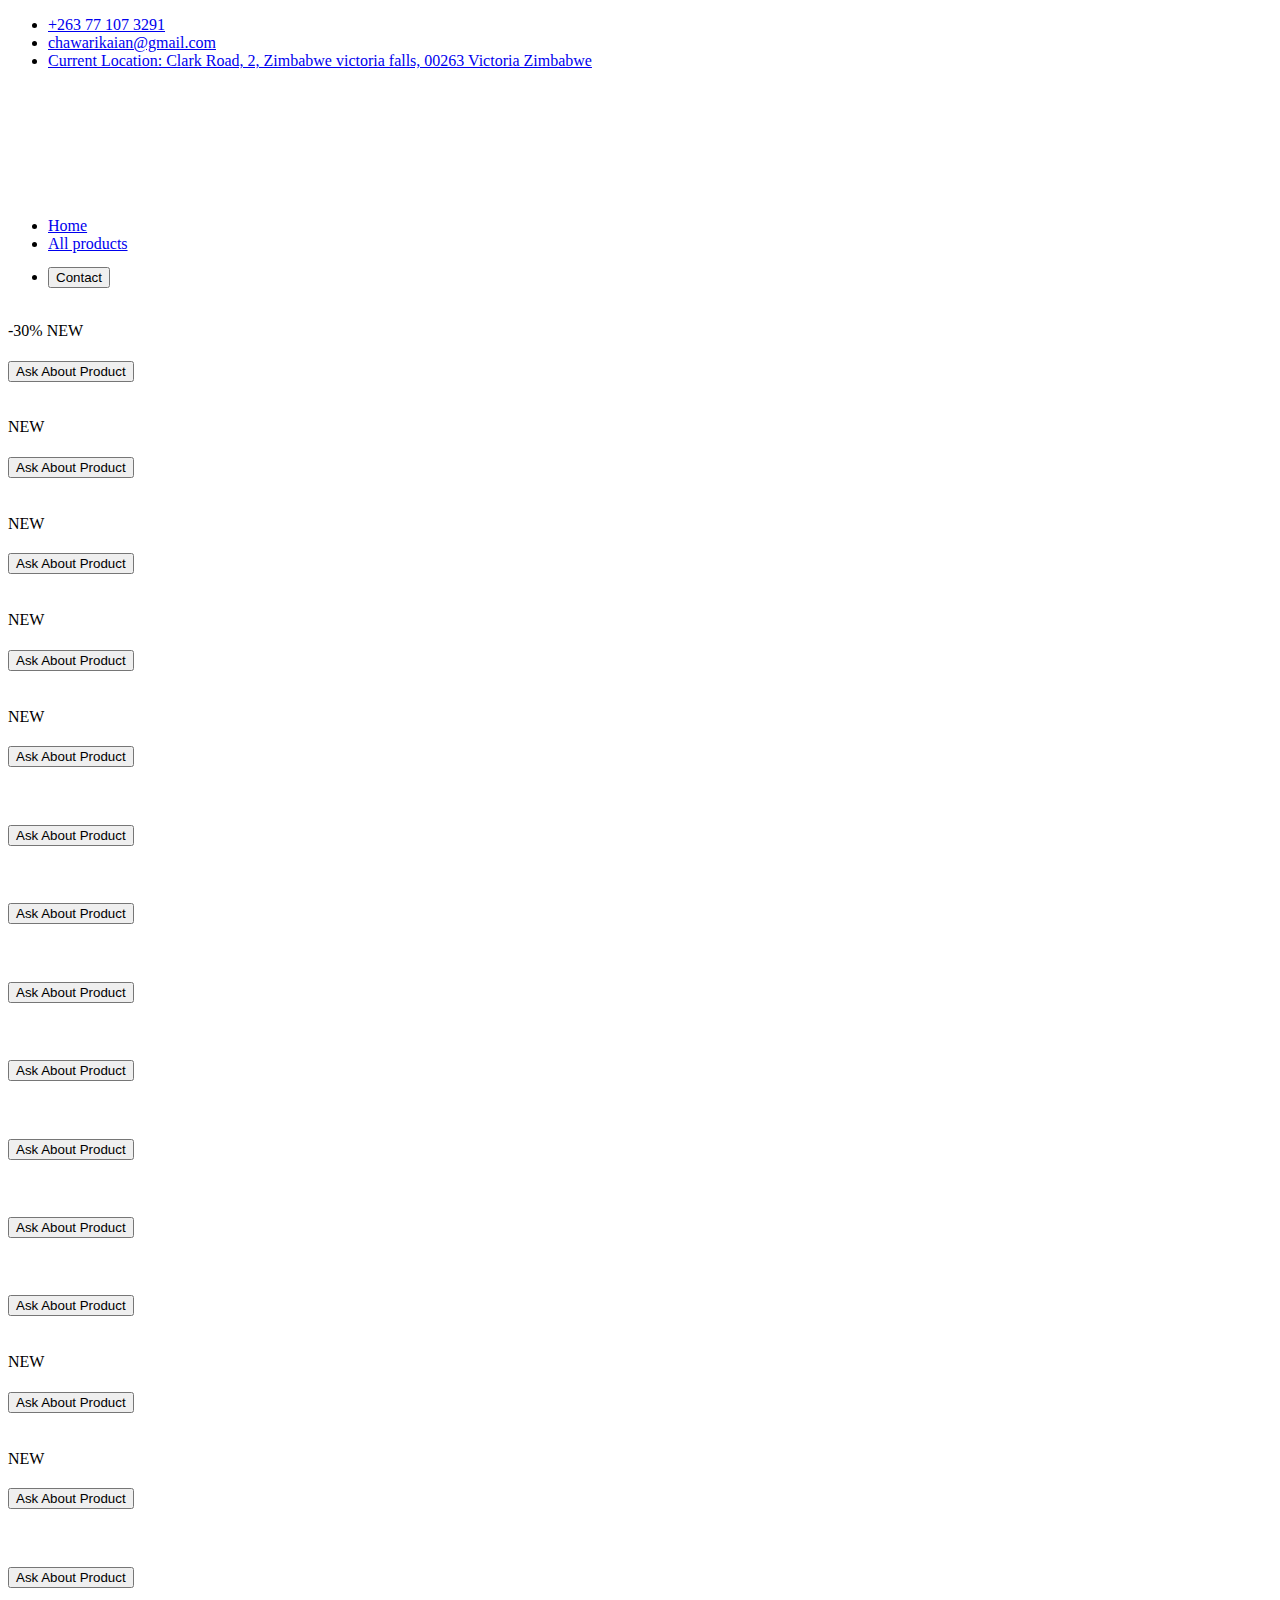
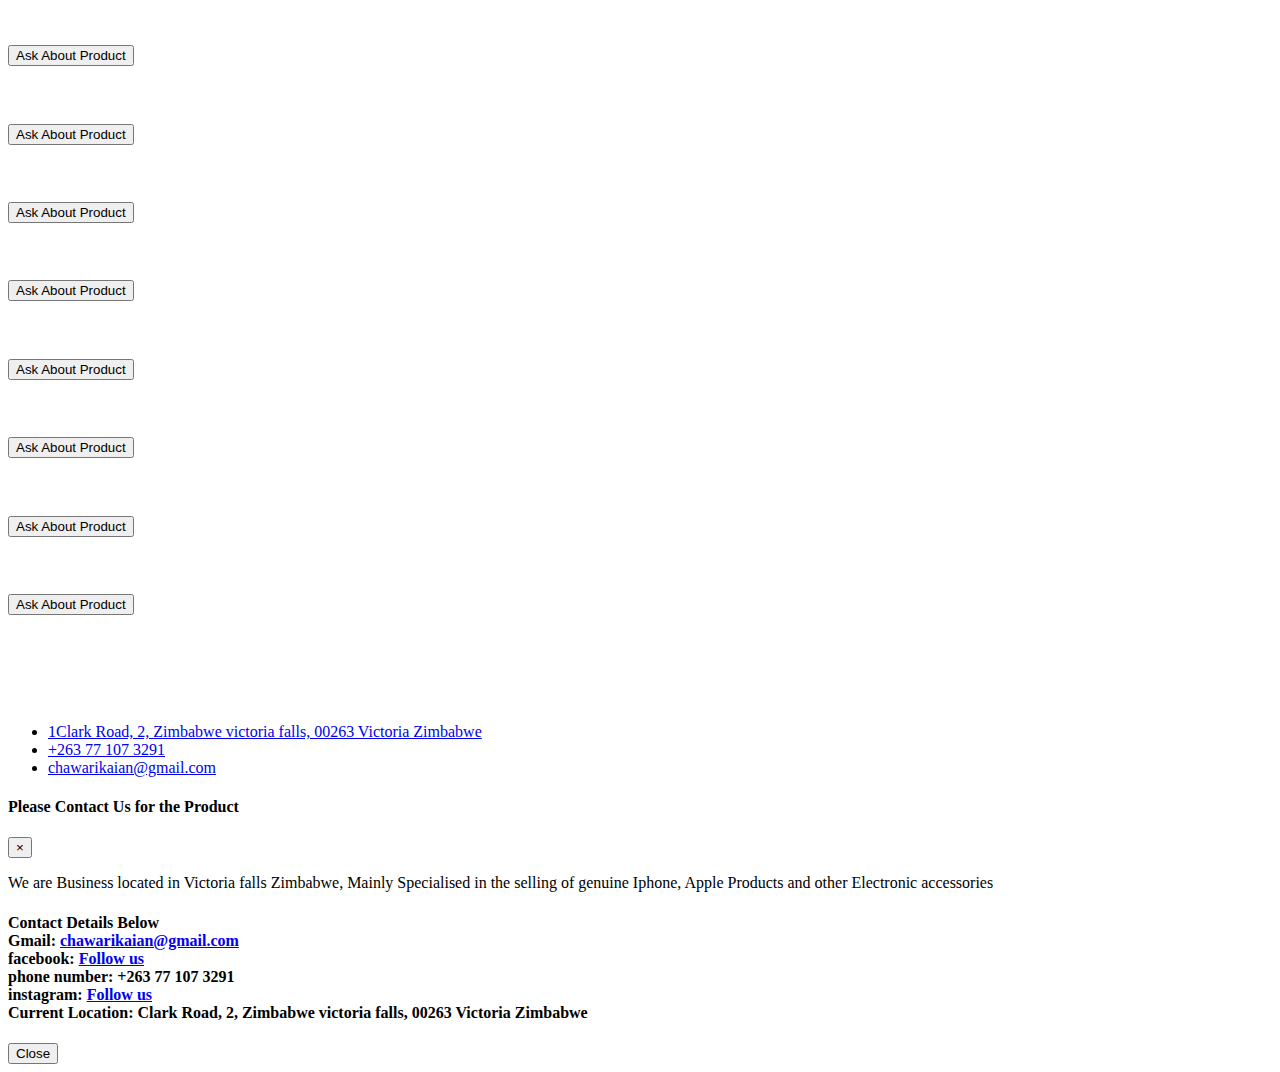
==== store.html @ 004a5988 "Add files via upload" ====
<!DOCTYPE html>
<html lang="en">
	<head>
		<meta charset="utf-8">
		<meta http-equiv="X-UA-Compatible" content="IE=edge">
		<meta name="viewport" content="width=device-width, initial-scale=1">
		 <!-- The above 3 meta tags *must* come first in the head; any other head content must come *after* these tags -->

		<title> Victoria falls </title>

 		<!-- Google font -->
 		<link href="https://fonts.googleapis.com/css?family=Montserrat:400,500,700" rel="stylesheet">

 		<!-- Bootstrap -->
 		<link type="text/css" rel="stylesheet" href="css/bootstrap.min.css"/>

 		<!-- Slick -->
 		<link type="text/css" rel="stylesheet" href="css/slick.css"/>
 		<link type="text/css" rel="stylesheet" href="css/slick-theme.css"/>

 		<!-- nouislider -->
 		<link type="text/css" rel="stylesheet" href="css/nouislider.min.css"/>

 		<!-- Font Awesome Icon -->
 		<link rel="stylesheet" href="css/font-awesome.min.css">

 		<!-- Custom stlylesheet -->
 		<link type="text/css" rel="stylesheet" href="css/style.css"/>

		<!-- HTML5 shim and Respond.js for IE8 support of HTML5 elements and media queries -->
		<!-- WARNING: Respond.js doesn't work if you view the page via file:// -->
		<!--[if lt IE 9]>
		  <script src="https://oss.maxcdn.com/html5shiv/3.7.3/html5shiv.min.js"></script>
		  <script src="https://oss.maxcdn.com/respond/1.4.2/respond.min.js"></script>
		<![endif]-->

    </head>
	<body>
		<!-- HEADER -->
		<header>
			<!-- TOP HEADER -->
			<div id="top-header" >
				<div class="container">
					<ul class="header-links pull-left">
						<li><a href="#"><i class="fa fa-phone"></i> +263 77 107 3291</a></li>
						<li><a href="#"><i class="fa fa-envelope-o"></i>chawarikaian@gmail.com </a></li>
						<li><a href="#"><i class="fa fa-map-marker"></i> Current Location: Clark Road, 2, Zimbabwe victoria falls, 00263 Victoria Zimbabwe</a></li>
					</ul>
					
				</div>
			</div>
			<!-- /TOP HEADER -->

			<!-- MAIN HEADER -->
			<div id="header" style="background-image: url('./img/cover.jpeg');">
				<!-- container -->
				<div class="container">
		
					<div class="row">
						<!-- LOGO -->
						<div class="col-md-3">
							<div class="header-logo">
								<a href="#" class="logo">
									<img src="./img/logo.jpeg" alt="" height="90px" style="border-radius: 25px;">
								</a>
							</div>
						</div>
						<!-- /LOGO -->	
					</div>
					<!-- row -->
					<div class="row" style="text-align: center; color:white;">
            <div class="col-md-12" >
                <h1 style="color:white;"> Welcome To Victoria Falls Apple Center</h1>
                <p style="font-size:15px">We are a business located in Victoria Falls, Zimbabwe</p>
               
            </div>
        </div>
				</div>
				<!-- container -->
			</div>
			<!-- /MAIN HEADER -->
		</header>
		<!-- /HEADER -->

		<!-- NAVIGATION -->
		<nav id="navigation">
			<!-- container -->
			<div class="container">
				<!-- responsive-nav -->
				<div id="responsive-nav">
					<!-- NAV -->
					<ul class="main-nav nav navbar-nav">
						<li class="active"><a href="index.html">Home</a></li>
						<li><a href="store.html"> All products </a></li>
						<li><button type="button" class="btn btn-primary" data-toggle="modal" data-target="#myModal" style="margin-top:14px;">Contact </button>
						</li>
					</ul>
					<!-- /NAV -->
				</div>
				<!-- /responsive-nav -->
			</div>
			<!-- /container -->
		</nav>
		<!-- /NAVIGATION -->

	

		<!-- SECTION -->
		<div class="section">
			<!-- container -->
			<div class="container">
				<!-- row -->
				<div class="row">
					

					<!-- STORE -->
					<div id="store" class="col-md-12">
						

						<!-- store products -->
						<div class="row">
							<!-- product -->
							<div class="col-md-4 col-xs-6">
								<div class="product">
									<div class="product-img">
										<img src="./img/phones/phone(1).jpeg" alt="">
										<div class="product-label">
											<span class="sale">-30%</span>
											<span class="new">NEW</span>
										</div>
									</div>
									<div class="product-body">
										
										<h3 class="product-name"> <button type="button" class="btn btn-primary" data-toggle="modal" data-target="#myModal">
                                                   Ask About Product       </button>
                                               </h3>
										
										<div class="product-rating">
											<i class="fa fa-star"></i>
											<i class="fa fa-star"></i>
											<i class="fa fa-star"></i>
											<i class="fa fa-star"></i>
											<i class="fa fa-star"></i>
										</div>
										
									</div>
									
								</div>
							</div>
							<!-- /product -->

							<!-- product -->
							<div class="col-md-4 col-xs-6">
								<div class="product">
									<div class="product-img">
										<img src="./img/phones/cover (32).jpeg" alt="">
										<div class="product-label">
											<span class="new">NEW</span>
										</div>
									</div>
									<div class="product-body">
										
										<h3 class="product-name"> <button type="button" class="btn btn-primary" data-toggle="modal" data-target="#myModal">
                         			Ask About Product
                   					 </button></h3>
										
										<div class="product-rating">
											<i class="fa fa-star"></i>
											<i class="fa fa-star"></i>
											<i class="fa fa-star"></i>
											<i class="fa fa-star"></i>
											<i class="fa fa-star-o"></i>
										</div>
										
									</div>
									
								</div>
							</div>
							<!-- /product -->

							<div class="clearfix visible-sm visible-xs"></div>
							<!-- product -->
							<div class="col-md-4 col-xs-6">
								<div class="product">
									<div class="product-img">
										<img src="./img/phones/cover (33).jpeg" alt="">
										<div class="product-label">
											<span class="new">NEW</span>
										</div>
									</div>
									<div class="product-body">
										
										<h3 class="product-name"> <button type="button" class="btn btn-primary" data-toggle="modal" data-target="#myModal">
                        Ask About Product
                    </button></h3>
										
										<div class="product-rating">
											<i class="fa fa-star"></i>
											<i class="fa fa-star"></i>
											<i class="fa fa-star"></i>
											<i class="fa fa-star"></i>
											<i class="fa fa-star-o"></i>
										</div>
										
									</div>
									
								</div>
							</div>
							<!-- /product -->

							<div class="clearfix visible-sm visible-xs"></div>
														<!-- product -->
							<div class="col-md-4 col-xs-6">
								<div class="product">
									<div class="product-img">
										<img src="./img/phones/cover (9).jpeg" alt="">
										<div class="product-label">
											<span class="new">NEW</span>
										</div>
									</div>
									<div class="product-body">
										
										<h3 class="product-name"> <button type="button" class="btn btn-primary" data-toggle="modal" data-target="#myModal">
                        Ask About Product
                    </button></h3>
										
										<div class="product-rating">
											<i class="fa fa-star"></i>
											<i class="fa fa-star"></i>
											<i class="fa fa-star"></i>
											<i class="fa fa-star"></i>
											<i class="fa fa-star-o"></i>
										</div>
										
									</div>
									
								</div>
							</div>
							<!-- /product -->

							<div class="clearfix visible-sm visible-xs"></div>
														<!-- product -->
							<div class="col-md-4 col-xs-6">
								<div class="product">
									<div class="product-img">
										<img src="./img/acces/WhatsApp Image 2023-03-29 at 02.02.40.jpeg" alt="">
										<div class="product-label">
											<span class="new">NEW</span>
										</div>
									</div>
									<div class="product-body">
										
										<h3 class="product-name"> <button type="button" class="btn btn-primary" data-toggle="modal" data-target="#myModal">
                        Ask About Product
                    </button></h3>
										
										<div class="product-rating">
											<i class="fa fa-star"></i>
											<i class="fa fa-star"></i>
											<i class="fa fa-star"></i>
											<i class="fa fa-star"></i>
											<i class="fa fa-star-o"></i>
										</div>
										
									</div>
									
								</div>
							</div>
							<!-- /product -->

							<div class="clearfix visible-sm visible-xs"></div>
							<!-- product -->
							<div class="col-md-4 col-xs-6">
								<div class="product">
									<div class="product-img">
										<img src="./img/acces/cover (8).jpeg" alt="">
									</div>
									<div class="product-body">
										
										<h3 class="product-name"> <button type="button" class="btn btn-primary" data-toggle="modal" data-target="#myModal">
                        Ask About Product
                    </button></h3>
										
										<div class="product-rating">
										</div>
										
									</div>
									
								</div>
							</div>
							<!-- /product -->

							<div class="clearfix visible-lg visible-md"></div>

							<!-- product -->
							<div class="col-md-4 col-xs-6">
								<div class="product">
									<div class="product-img">
										<img src="./img/acces/handsome-asian-man-listening-music-through-headphones .jpg" alt="">
									</div>
									<div class="product-body">
										
										<h3 class="product-name"> <button type="button" class="btn btn-primary" data-toggle="modal" data-target="#myModal">
                        Ask About Product
                    </button></h3>
										
										<div class="product-rating">
										</div>
										
									</div>
									
								</div>
							</div>
							<!-- /product -->

							<div class="clearfix visible-sm visible-xs"></div>

							<!-- product -->
							<div class="col-md-4 col-xs-6">
								<div class="product">
									<div class="product-img">
										<img src="./img/acces/smart-attractive-asian-glasses-male-standing-smile-with-freshness-joyful-casual-blue-shirt-portrait-white-background .jpg" alt="">
									</div>
									<div class="product-body">
										
										<h3 class="product-name"> <button type="button" class="btn btn-primary" data-toggle="modal" data-target="#myModal">
                        Ask About Product
                    </button></h3>
										
										<div class="product-rating">
										</div>
										
									</div>
									
								</div>
							</div>
							<!-- /product -->

							<!-- product -->
							<div class="col-md-4 col-xs-6">
								<div class="product">
									<div class="product-img">
										<img src="./img/acces/cover (31).jpeg" alt="">
									</div>
									<div class="product-body">
										
										<h3 class="product-name"> <button type="button" class="btn btn-primary" data-toggle="modal" data-target="#myModal">
                        Ask About Product
                    </button></h3>
										
										<div class="product-rating">
											<i class="fa fa-star"></i>
											<i class="fa fa-star"></i>
											<i class="fa fa-star"></i>
											<i class="fa fa-star"></i>
											<i class="fa fa-star-o"></i>
										</div>
										
									</div>
									
								</div>
							</div>
							<!-- /product -->

						<div class="clearfix visible-lg visible-md visible-sm visible-xs"></div>

							<!-- product -->
							<div class="col-md-4 col-xs-6">
								<div class="product">
									<div class="product-img">
										<img src="./img/phones/new.jpeg" alt="">
									</div>
									<div class="product-body">
										
										<h3 class="product-name"> <button type="button" class="btn btn-primary" data-toggle="modal" data-target="#myModal">
                        Ask About Product
                    </button></h3>
										
										<div class="product-rating">
											<i class="fa fa-star"></i>
											<i class="fa fa-star"></i>
											<i class="fa fa-star"></i>
											<i class="fa fa-star"></i>
											<i class="fa fa-star"></i>
										</div>
										
									</div>
									
								</div>
							</div>
							<!-- /product -->

							<!-- product -->
							<div class="col-md-4 col-xs-6">
								<div class="product">
									<div class="product-img">
										<img src="./img/phones/cover (29).jpeg" alt="">
									</div>
									<div class="product-body">
										
										<h3 class="product-name"> <button type="button" class="btn btn-primary" data-toggle="modal" data-target="#myModal">
                        Ask About Product
                    </button></h3>
										
										<div class="product-rating">
										</div>
										
									</div>
									
								</div>
							</div>
							<!-- /product -->

							<div class="clearfix visible-sm visible-xs"></div>

							<!-- product -->
							<div class="col-md-4 col-xs-6">
								<div class="product">
									<div class="product-img">
										<img src="./img/phones/cover (17).jpeg" alt="">
									</div>
									<div class="product-body">
										
										<h3 class="product-name"> <button type="button" class="btn btn-primary" data-toggle="modal" data-target="#myModal">
                        Ask About Product
                    </button></h3>
										
										<div class="product-rating">
										</div>
										
									</div>
									
								</div>
							</div>
							<!-- /product -->
							<div class="clearfix visible-sm visible-xs"></div>

							<!-- product -->
							
						</div>
						<!-- /store products -->

						<div class="row">
							<div class="products-tabs">
								<!-- tab -->
								<div id="tab1" class="tab-pane active">
									<div class="products-slick" data-nav="#slick-nav-1">
										<!-- product -->
										<div class="product">
											<div class="product-img">
												<img src="./img/acces/cover (28).jpeg" alt="">
												<div class="product-label">
													
													<span class="new">NEW</span>
												</div>
											</div>
											<div class="product-body">
												
												<h3 class="product-name"> <button type="button" class="btn btn-primary" data-toggle="modal" data-target="#myModal">
                        Ask About Product
                    </button></h3>
												
												<div class="product-rating">
													<i class="fa fa-star"></i>
													<i class="fa fa-star"></i>
													<i class="fa fa-star"></i>
													<i class="fa fa-star"></i>
													<i class="fa fa-star"></i>
												</div>
												
											</div>
											
										</div>
										<!-- /product -->

										<!-- product -->
										<div class="product">
											<div class="product-img">
												<img src="./img/acces/cover (21).jpeg" alt="">
												<div class="product-label">
													<span class="new">NEW</span>
												</div>
											</div>
											<div class="product-body">
												
												<h3 class="product-name"> <button type="button" class="btn btn-primary" data-toggle="modal" data-target="#myModal">
                        Ask About Product
                    </button></h3>
												
												<div class="product-rating">
													<i class="fa fa-star"></i>
													<i class="fa fa-star"></i>
													<i class="fa fa-star"></i>
													<i class="fa fa-star"></i>
													<i class="fa fa-star-o"></i>
												</div>
												
											</div>
											
										</div>
										<!-- /product -->

										<!-- product -->
										<div class="product">
											<div class="product-img">
												<img src="./img/phones/cover (33).jpeg" alt="">
												<div class="product-label">
													
												</div>
											</div>
											<div class="product-body">
												
												<h3 class="product-name"> <button type="button" class="btn btn-primary" data-toggle="modal" data-target="#myModal">
												Ask About Product
											</button></h3>
												
												<div class="product-rating">
													<i class="fa fa-star"></i>
													<i class="fa fa-star"></i>
													<i class="fa fa-star"></i>
													<i class="fa fa-star"></i>
													<i class="fa fa-star"></i>
												</div>
												
											</div>
											
										</div>
										<!-- /product -->
										<!-- product -->
										<div class="product">
											<div class="product-img">
												<img src="./img/acces/new.jpeg" alt="">
												<div class="product-label">
													
												</div>
											</div>
											<div class="product-body">
												
												<h3 class="product-name"> <button type="button" class="btn btn-primary" data-toggle="modal" data-target="#myModal">
												Ask About Product
											</button></h3>
												
												<div class="product-rating">
													<i class="fa fa-star"></i>
													<i class="fa fa-star"></i>
													<i class="fa fa-star"></i>
													<i class="fa fa-star"></i>
													<i class="fa fa-star"></i>
												</div>
												
											</div>
											
										</div>
										<!-- /product -->
										<!-- product -->
										<div class="product">
											<div class="product-img">
												<img src="./img/phones/new.jpeg" alt="">
												<div class="product-label">
													
												</div>
											</div>
											<div class="product-body">
												
												<h3 class="product-name"> <button type="button" class="btn btn-primary" data-toggle="modal" data-target="#myModal">
												Ask About Product
											</button></h3>
												
												<div class="product-rating">
													<i class="fa fa-star"></i>
													<i class="fa fa-star"></i>
													<i class="fa fa-star"></i>
													<i class="fa fa-star"></i>
													<i class="fa fa-star"></i>
												</div>
												
											</div>
											
										</div>
										<!-- /product -->
										<!-- product -->
										<div class="product">
											<div class="product-img">
												<img src="./img/cover.jpeg" alt="">
												<div class="product-label">
													
												</div>
											</div>
											<div class="product-body">
												
												<h3 class="product-name"> <button type="button" class="btn btn-primary" data-toggle="modal" data-target="#myModal">
												Ask About Product
											</button></h3>
												
												<div class="product-rating">
													<i class="fa fa-star"></i>
													<i class="fa fa-star"></i>
													<i class="fa fa-star"></i>
													<i class="fa fa-star"></i>
													<i class="fa fa-star"></i>
												</div>
												
											</div>
											
										</div>
										<!-- /product -->
										<!-- product -->
										<div class="product">
											<div class="product-img">
												<img src="./img/new3.jpeg" alt="">
												<div class="product-label">
													
												</div>
											</div>
											<div class="product-body">
												
												<h3 class="product-name"> <button type="button" class="btn btn-primary" data-toggle="modal" data-target="#myModal">
												Ask About Product
											</button></h3>
												
												<div class="product-rating">
													<i class="fa fa-star"></i>
													<i class="fa fa-star"></i>
													<i class="fa fa-star"></i>
													<i class="fa fa-star"></i>
													<i class="fa fa-star"></i>
												</div>
												
											</div>
											
										</div>
										<!-- /product -->
										<!-- product -->
										<div class="product">
											<div class="product-img">
												<img src="./img/new2.jpeg" alt="">
												<div class="product-label">
													
												</div>
											</div>
											<div class="product-body">
												
												<h3 class="product-name"> <button type="button" class="btn btn-primary" data-toggle="modal" data-target="#myModal">
												Ask About Product
											</button></h3>
												
												<div class="product-rating">
													<i class="fa fa-star"></i>
													<i class="fa fa-star"></i>
													<i class="fa fa-star"></i>
													<i class="fa fa-star"></i>
													<i class="fa fa-star"></i>
												</div>
												
											</div>
											
										</div>
										<!-- /product -->
										<!-- product -->
										<div class="product">
											<div class="product-img">
												<img src="./img/new.jpeg" alt="">
												<div class="product-label">
													
												</div>
											</div>
											<div class="product-body">
												
												<h3 class="product-name"> <button type="button" class="btn btn-primary" data-toggle="modal" data-target="#myModal">
												Ask About Product
											</button></h3>
												
												<div class="product-rating">
													<i class="fa fa-star"></i>
													<i class="fa fa-star"></i>
													<i class="fa fa-star"></i>
													<i class="fa fa-star"></i>
													<i class="fa fa-star"></i>
												</div>
												
											</div>
											
										</div>
										<!-- /product -->
										<!-- product -->
										<div class="product">
											<div class="product-img">
												<img src="./img/acces/cover (10).jpeg" alt="">
											</div>
											<div class="product-body">
												
												<h3 class="product-name"> <button type="button" class="btn btn-primary" data-toggle="modal" data-target="#myModal">
                        Ask About Product
                    </button></h3>
												
												<div class="product-rating">
													<i class="fa fa-star"></i>
													<i class="fa fa-star"></i>
													<i class="fa fa-star"></i>
													<i class="fa fa-star"></i>
													<i class="fa fa-star"></i>
												</div>
												
											</div>
											
										</div>
										<!-- /product -->

										<!-- product -->
										<div class="product">
											<div class="product-img">
												<img src="./img/acces/cover (23).jpeg" alt="">
											</div>
											<div class="product-body">
												
												<h3 class="product-name"> <button type="button" class="btn btn-primary" data-toggle="modal" data-target="#myModal">
                        Ask About Product
                    </button></h3>
												
												<div class="product-rating">
													<i class="fa fa-star"></i>
													<i class="fa fa-star"></i>
													<i class="fa fa-star"></i>
													<i class="fa fa-star"></i>
													<i class="fa fa-star"></i>
												</div>
												
											</div>
											
										</div>
										<!-- /product -->
									</div>
									<div id="slick-nav-1" class="products-slick-nav"></div>
								</div>
								<!-- /tab -->
							</div>
						</div>
					</div>
					<!-- /STORE -->
				</div>
				<!-- /row -->
			</div>
			<!-- /container -->
		</div>
		<!-- /SECTION -->

		<!-- NEWSLETTER -->
		
		<!-- /NEWSLETTER -->

		<!-- FOOTER -->
		<footer id="footer">
			

			<!-- bottom footer -->
			<div id="bottom-footer" class="section">
				<div class="container">
					<!-- row -->
					<div class="row">
						<div class="col-md-12 text-center">
							
							<span class="copyright">
								<h3 class="footer-title" style="color:white;"x>About Us</h3>
								<h2 style="color:white;"> We Also render Phone Repair services, though only for Iphones. And we also offer deliver</h2>
								<ul class="footer-links">
									<li><a href="#"><i class="fa fa-map-marker"></i>1Clark Road, 2, Zimbabwe victoria falls, 00263 Victoria Zimbabwe</a></li>
									<li><a href="#"><i class="fa fa-phone"></i> +263 77 107 3291</a></li>
									<li><a href="chawarikaian@gmail.com"><i class="fa fa-envelope-o"></i>chawarikaian@gmail.com </a></li>
								</ul>
								<!-- Link back to Colorlib can't be removed. Template is licensed under CC BY 3.0.
								Copyright &copy;<script>document.write(new Date().getFullYear());</script> All rights reserved | This template is made with <i class="fa fa-heart-o" aria-hidden="true"></i> by <a href="https://colorlib.com" target="_blank">Colorlib</a>
							 Link back to Colorlib can't be removed. Template is licensed under CC BY 3.0. -->
							</span>
						</div>
					</div>
						<!-- /row -->
				</div>
				<!-- /container -->
			</div>
			<!-- /bottom footer -->
		</footer>
		<!-- /FOOTER -->
<!-- The Modal -->
<div class="modal" id="myModal">
    <div class="modal-dialog">
        <div class="modal-content">
        
            <!-- Modal Header -->
            <div class="modal-header">
                <h4 class="modal-title"> Please Contact Us for the Product</h4>
                <button type="button" class="close" data-dismiss="modal">&times;</button>
            </div>
            
            <!-- Modal body -->
            <div class="modal-body">
				<p> We are Business located in Victoria falls Zimbabwe, Mainly Specialised in the selling of genuine Iphone, Apple Products and other Electronic accessories</p>
                <h4>Contact Details Below<br/>
				Gmail: <a href="chawarikaian@gmail.com">chawarikaian@gmail.com</a> <br/>
				facebook: <a href="https://www.facebook.com/victoriafallsapplecentre?mibextid=LQQJ4d">Follow us</a><br/>
				phone number: +263 77 107 3291<br/>
				instagram: <a href="https://instagram.com/victoria_falls_apple_center?igshid=OGQ5ZDc2ODk2ZA==">Follow us </a><br/>
				Current Location: Clark Road, 2, Zimbabwe victoria falls, 00263 Victoria Zimbabwe
				</h4>
            </div>
            
            <!-- Modal footer -->
            <div class="modal-footer">
                <button type="button" class="btn btn-secondary" data-dismiss="modal">Close</button>
            </div>
            
        </div>
    </div>
</div>

<!-- Include Bootstrap JS -->
<script src="https://code.jquery.com/jquery-3.5.1.slim.min.js"></script>
<script src="https://cdn.jsdelivr.net/npm/@popperjs/core@2.9.3/dist/umd/popper.min.js"></script>
<script src="https://maxcdn.bootstrapcdn.com/bootstrap/4.5.2/js/bootstrap.min.js"></script>
		<!-- jQuery Plugins -->
		<script src="js/jquery.min.js"></script>
		<script src="js/bootstrap.min.js"></script>
		<script src="js/slick.min.js"></script>
		<script src="js/nouislider.min.js"></script>
		<script src="js/jquery.zoom.min.js"></script>
		<script src="js/main.js"></script>

	</body>
</html>
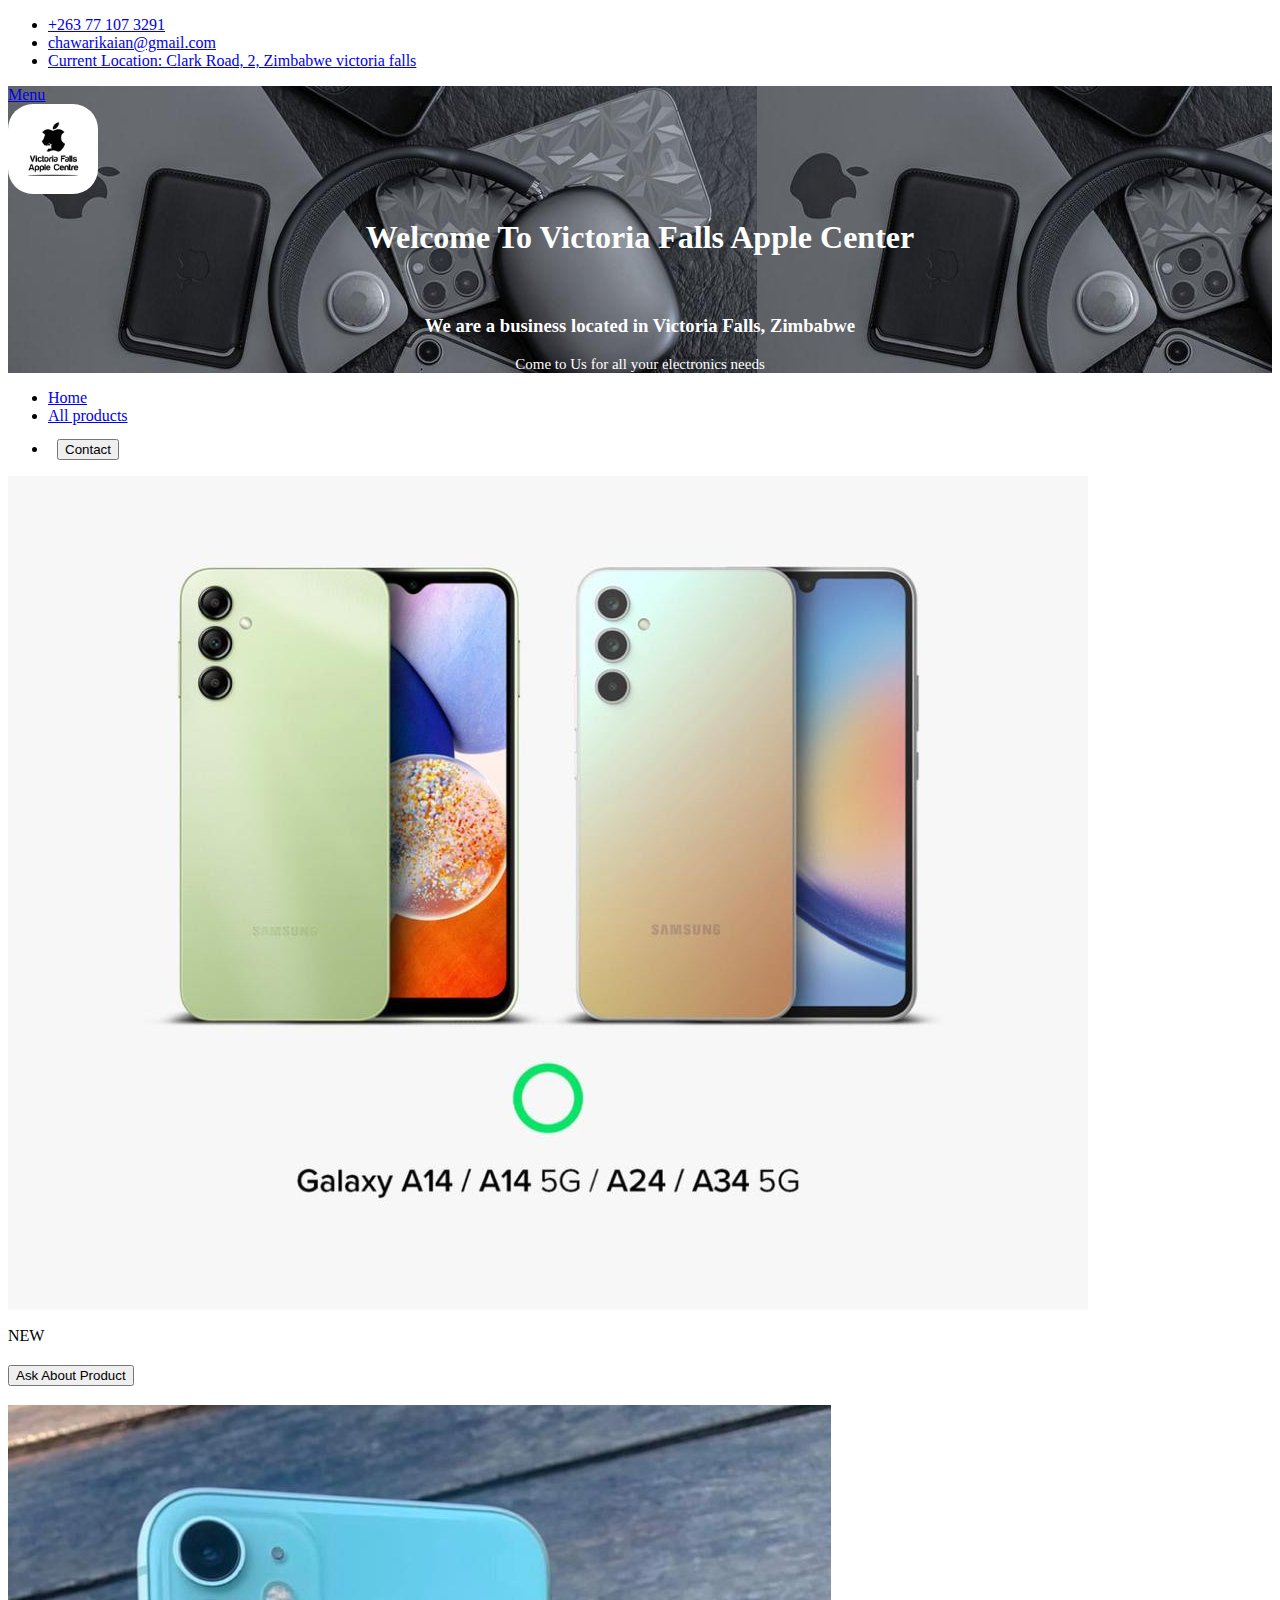
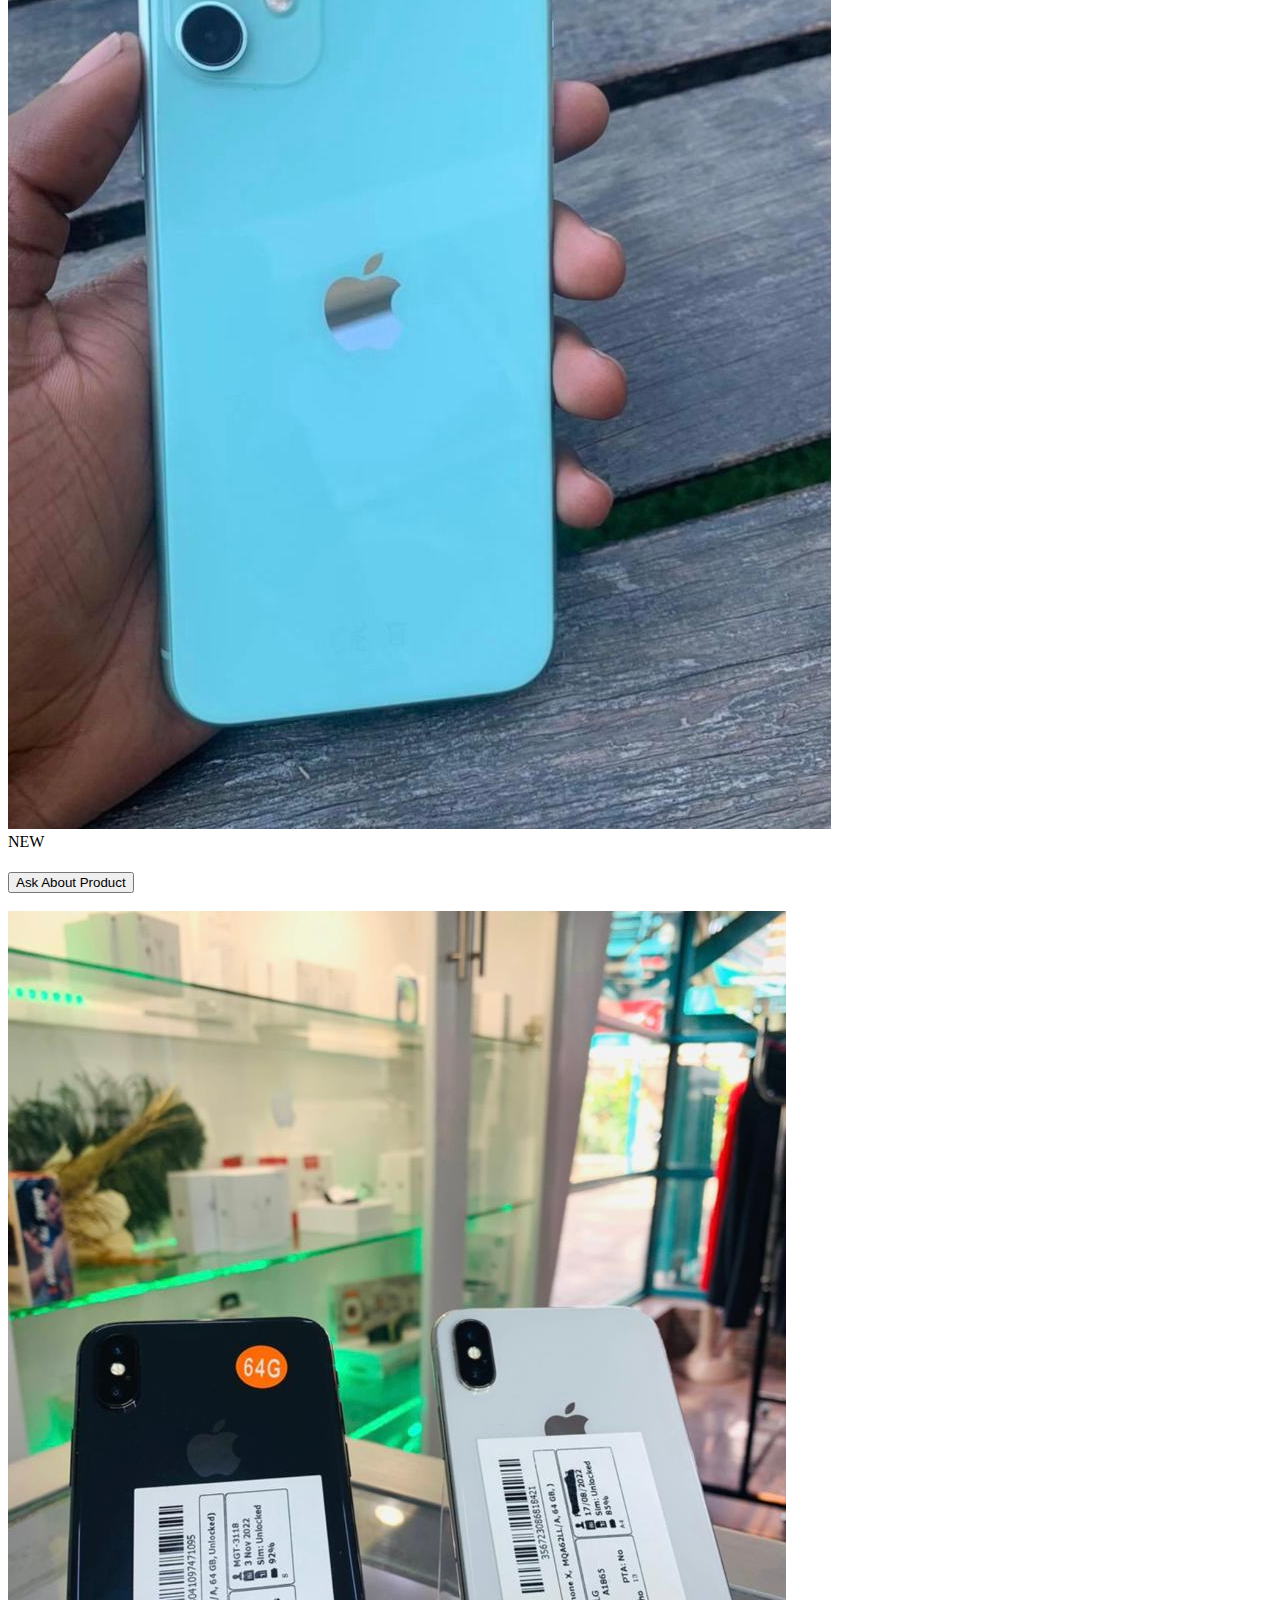
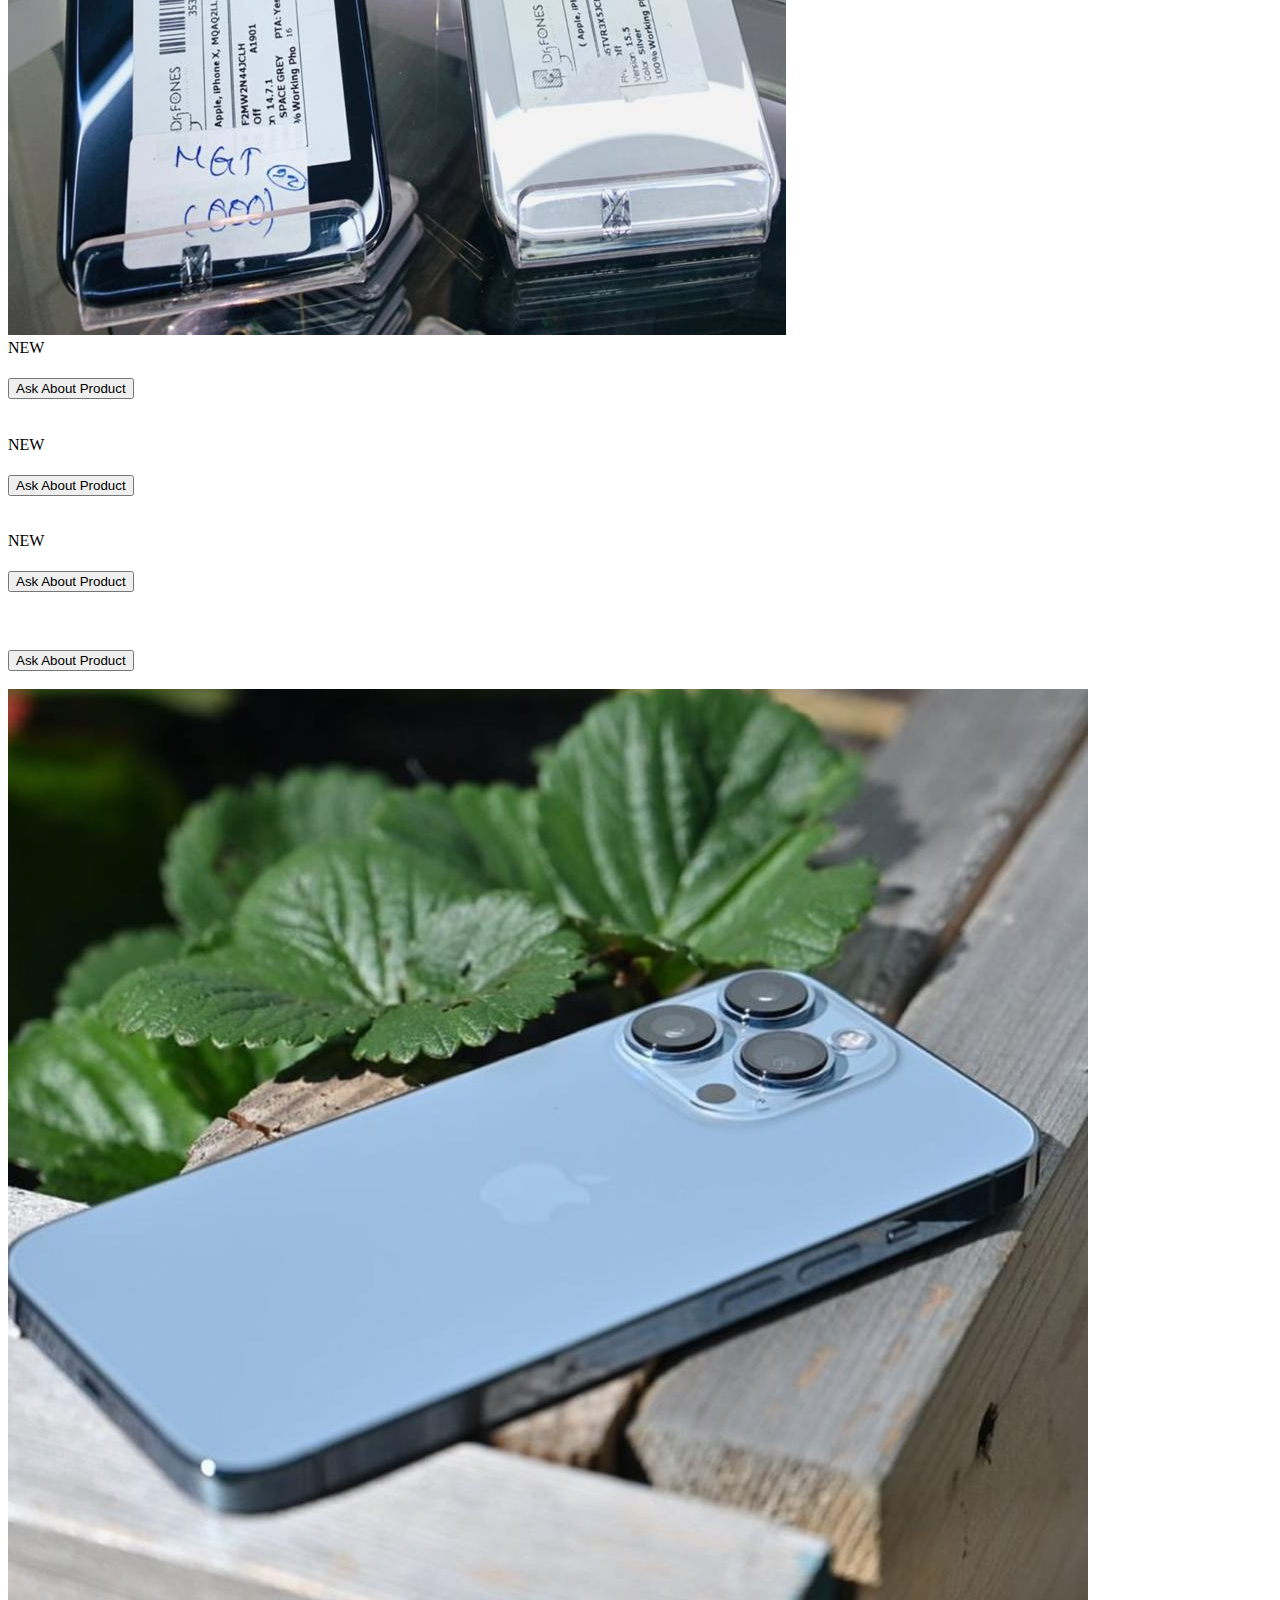
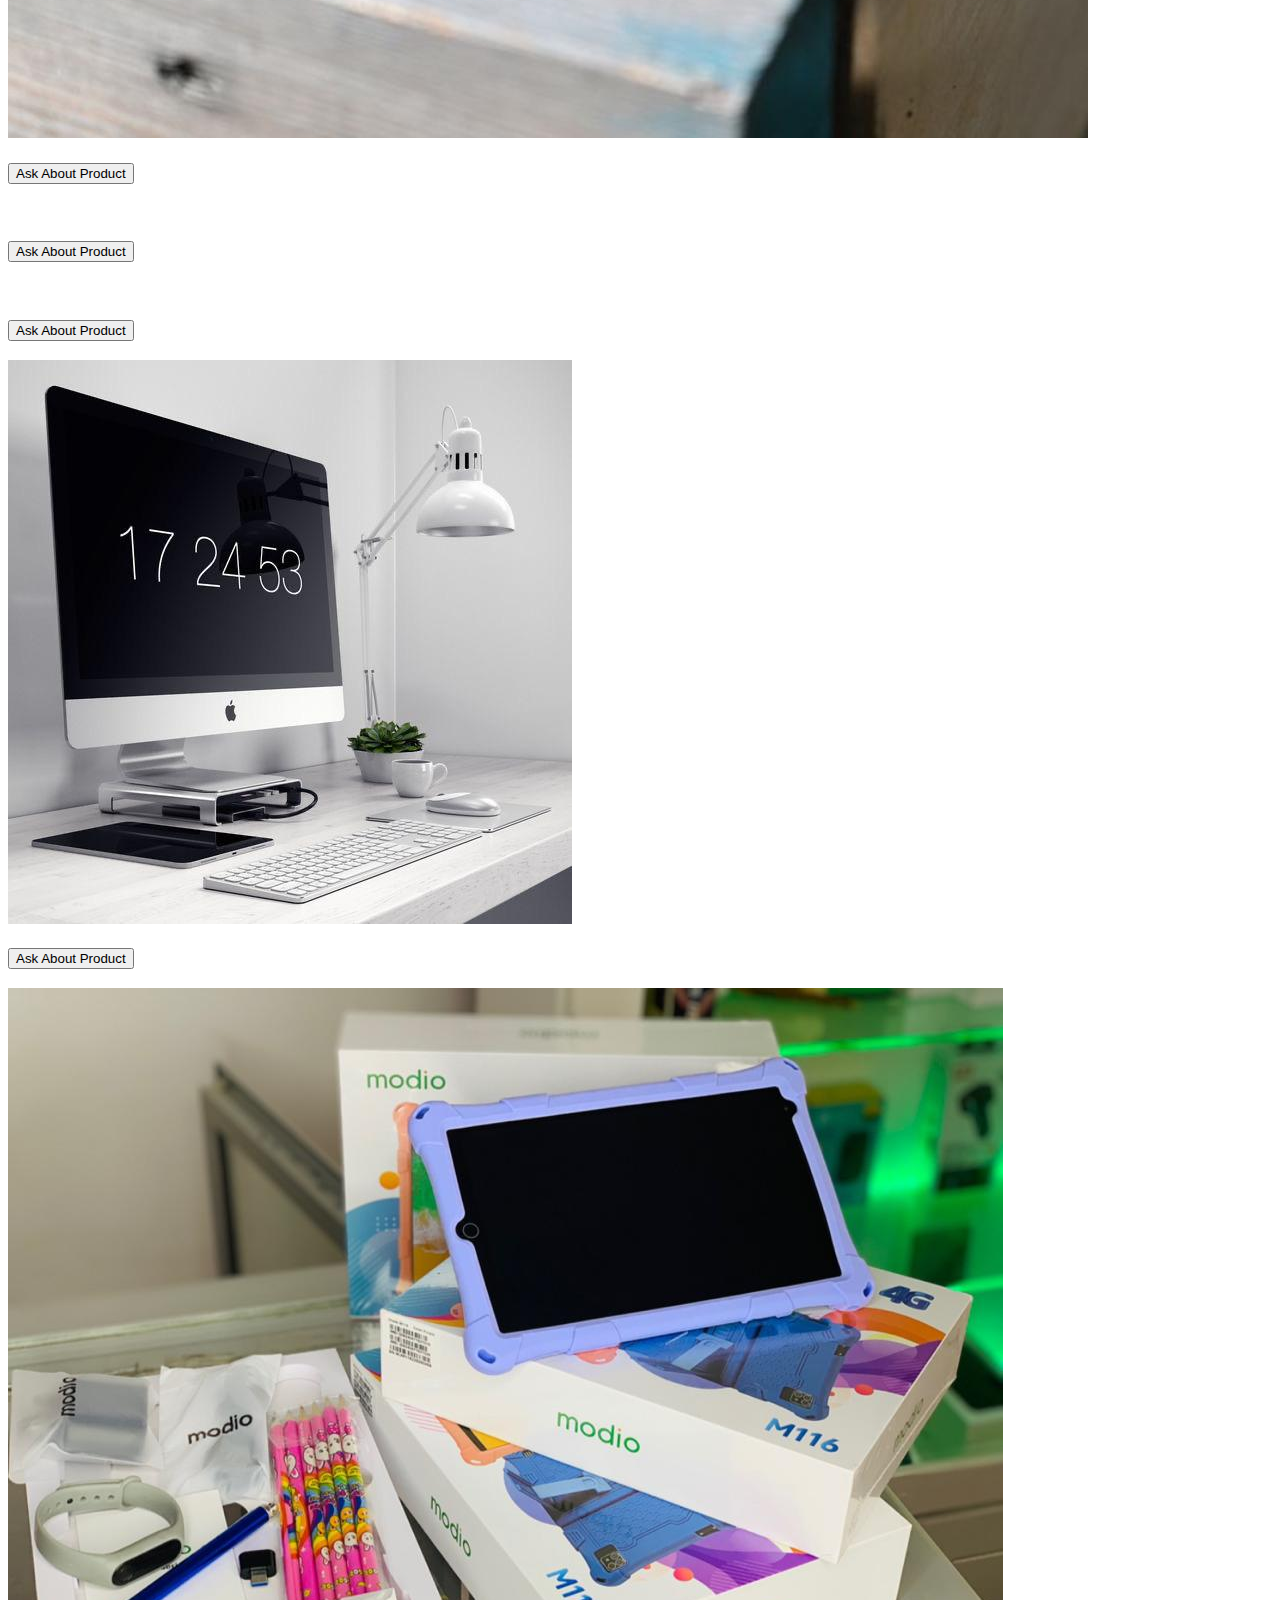
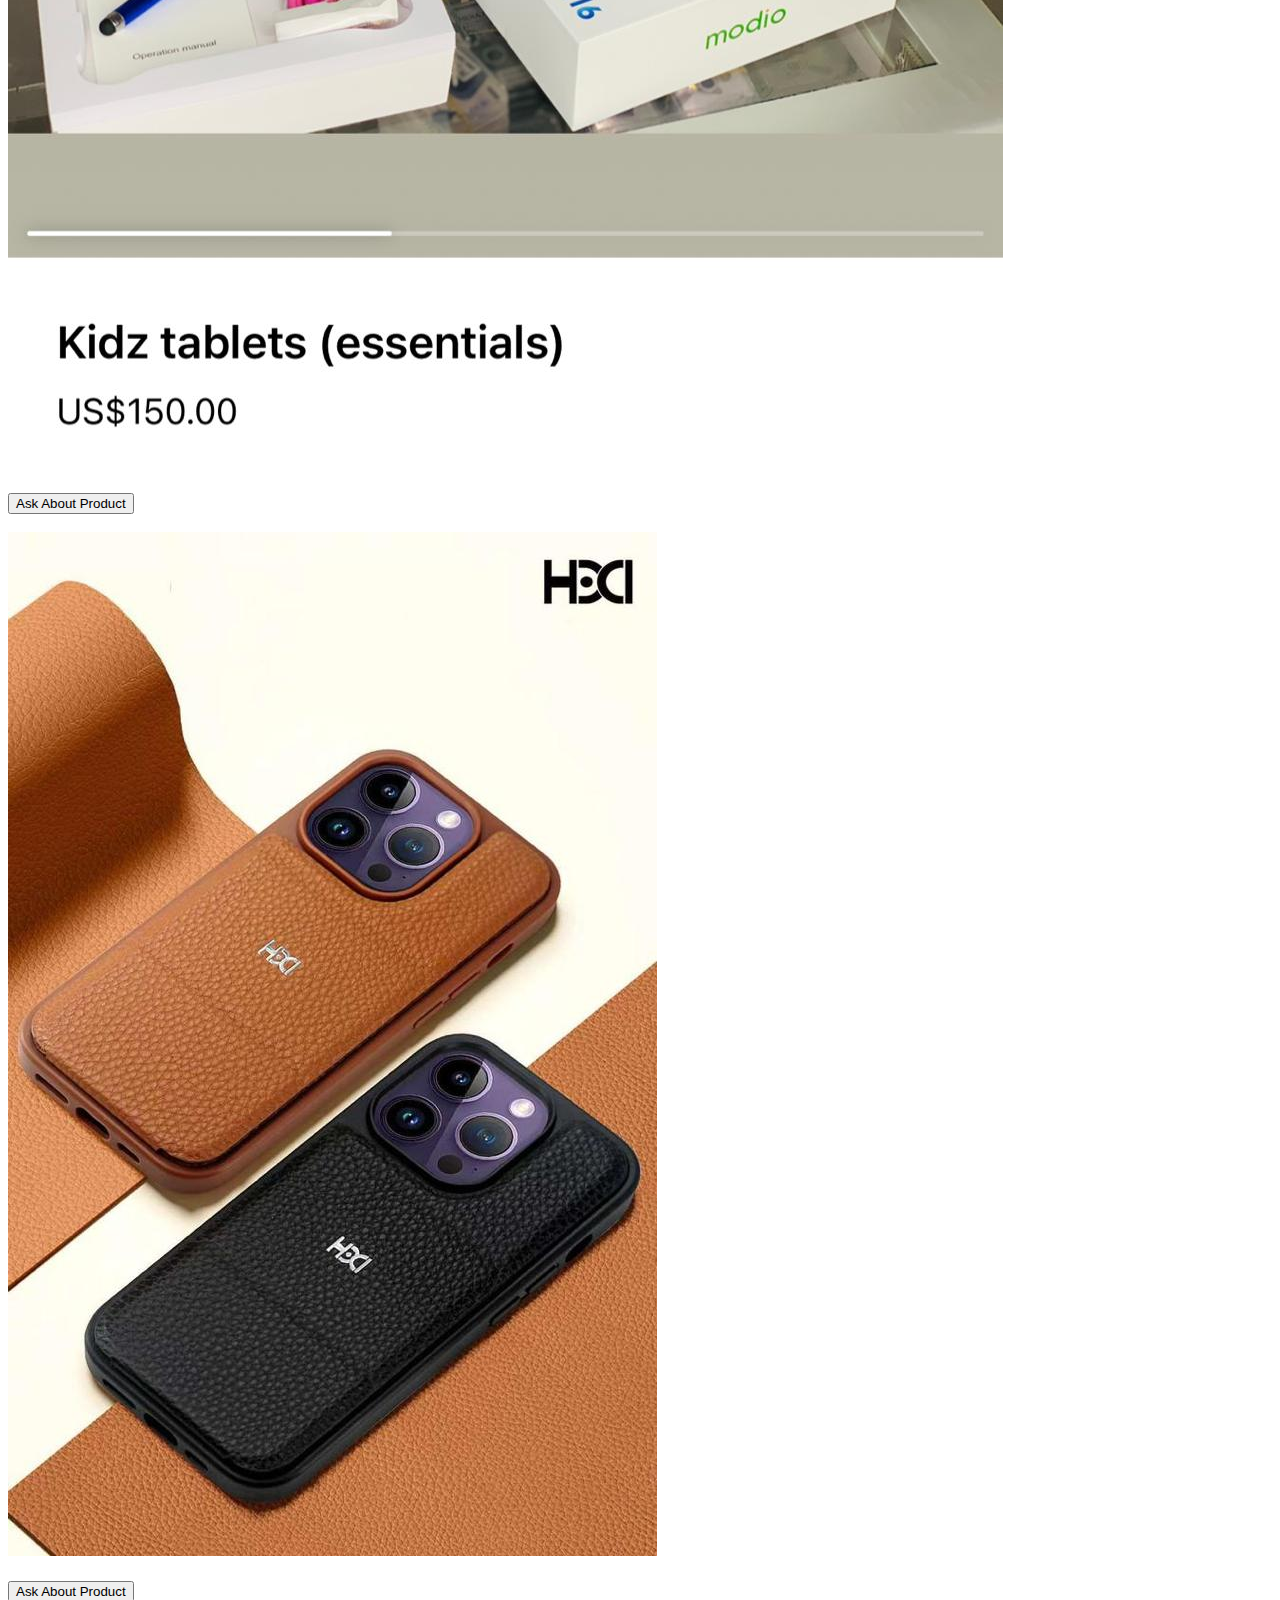
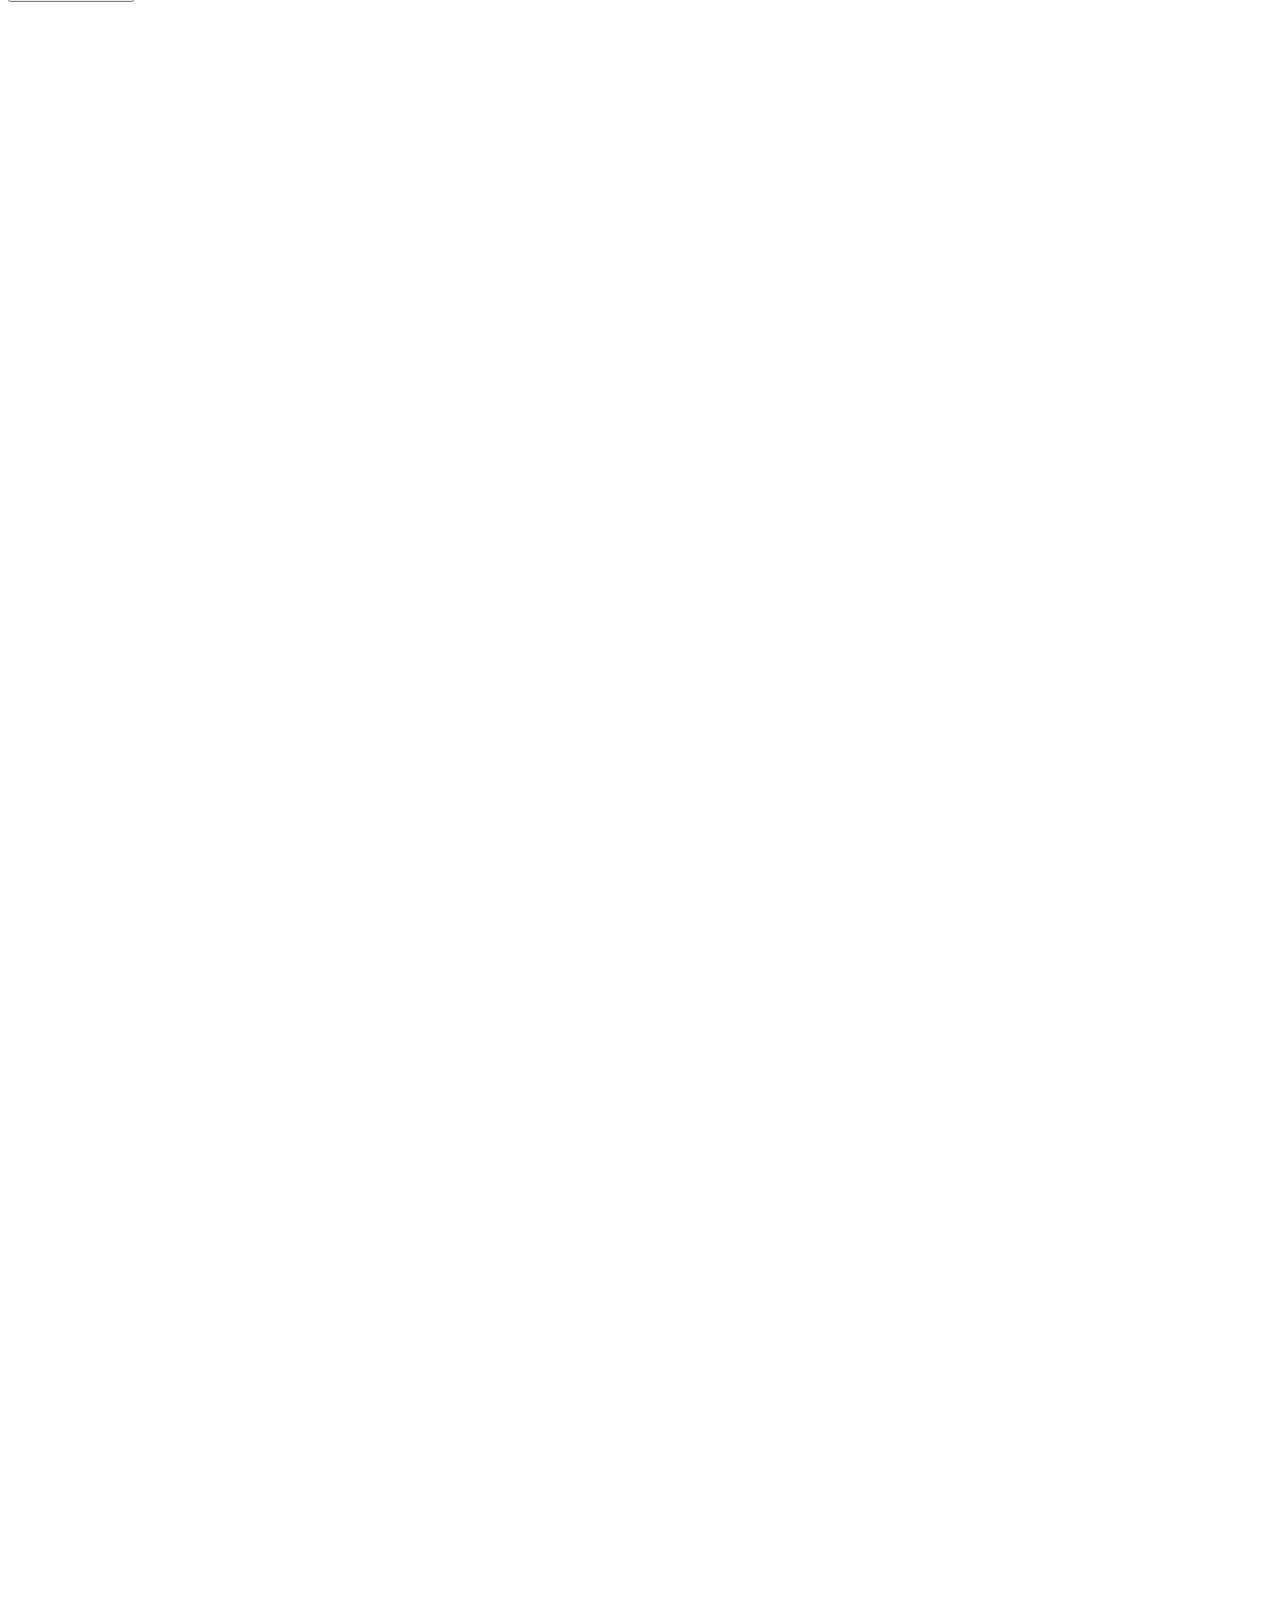
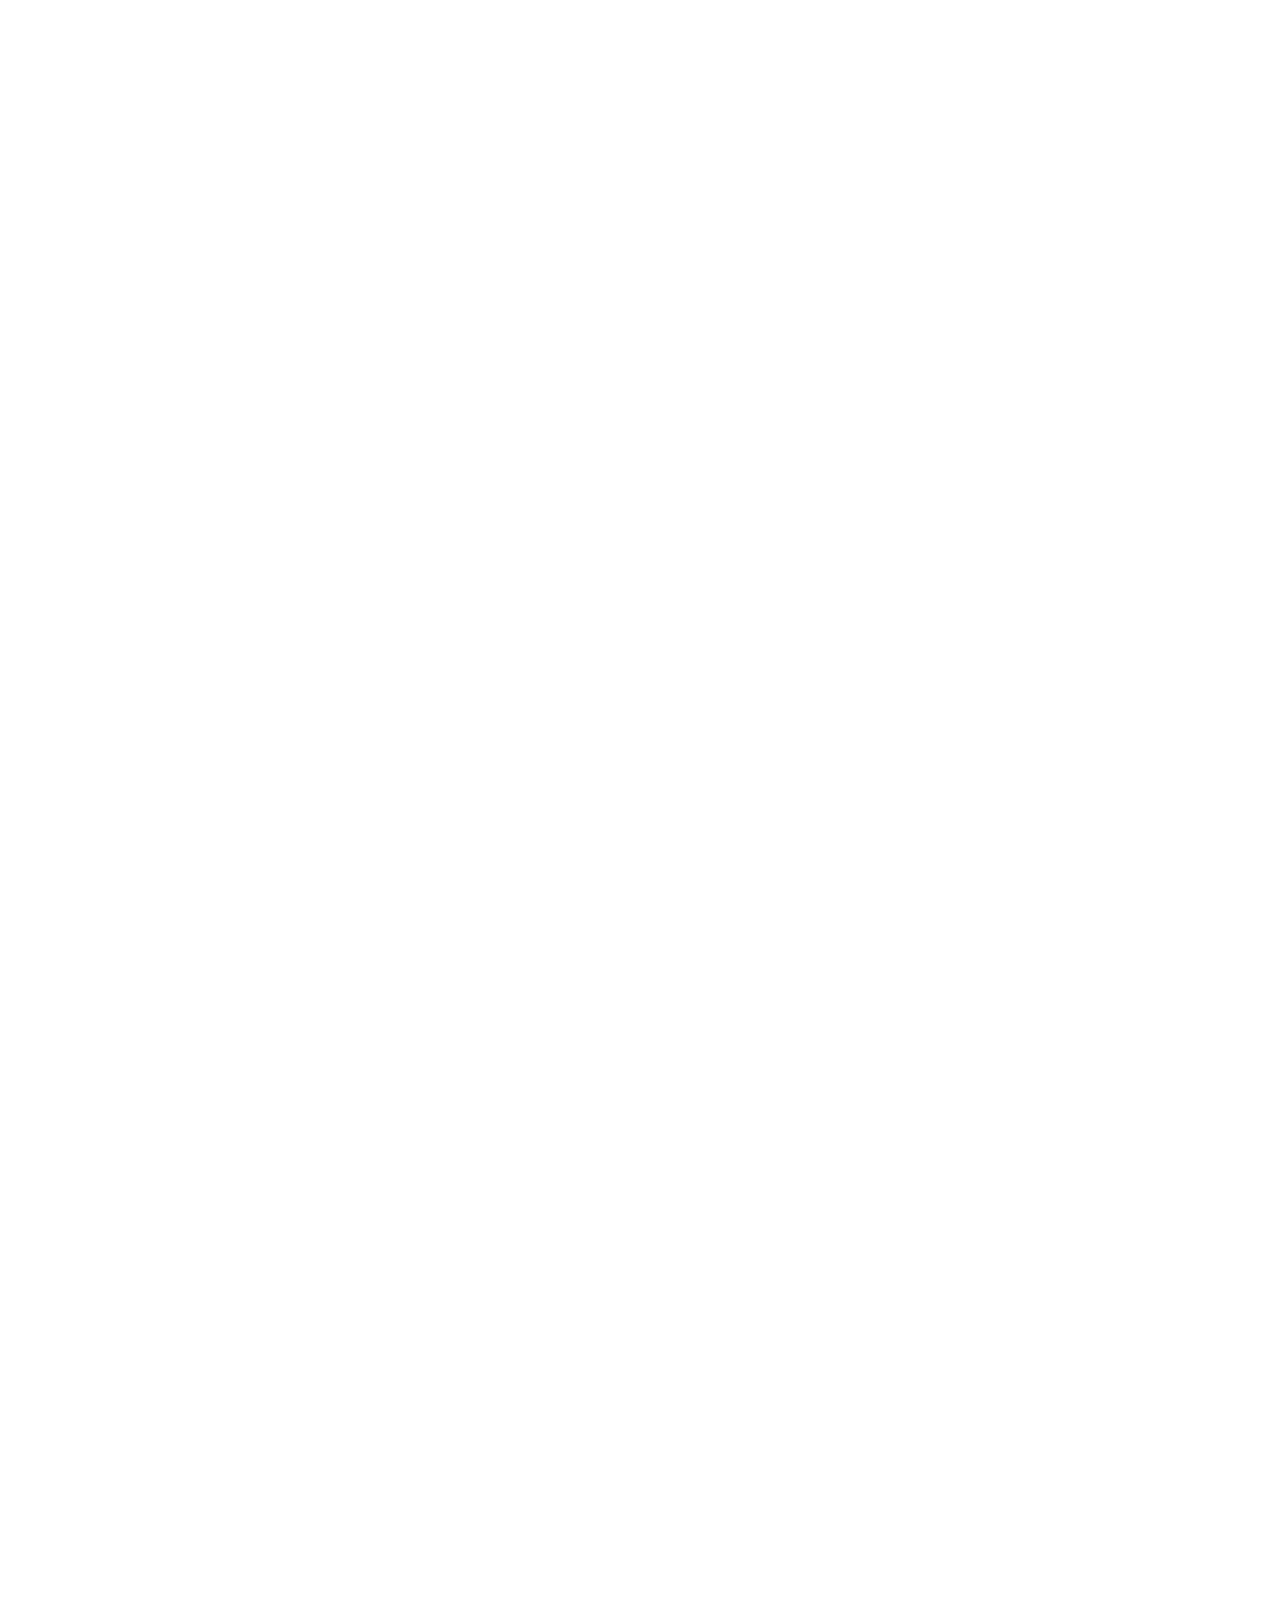
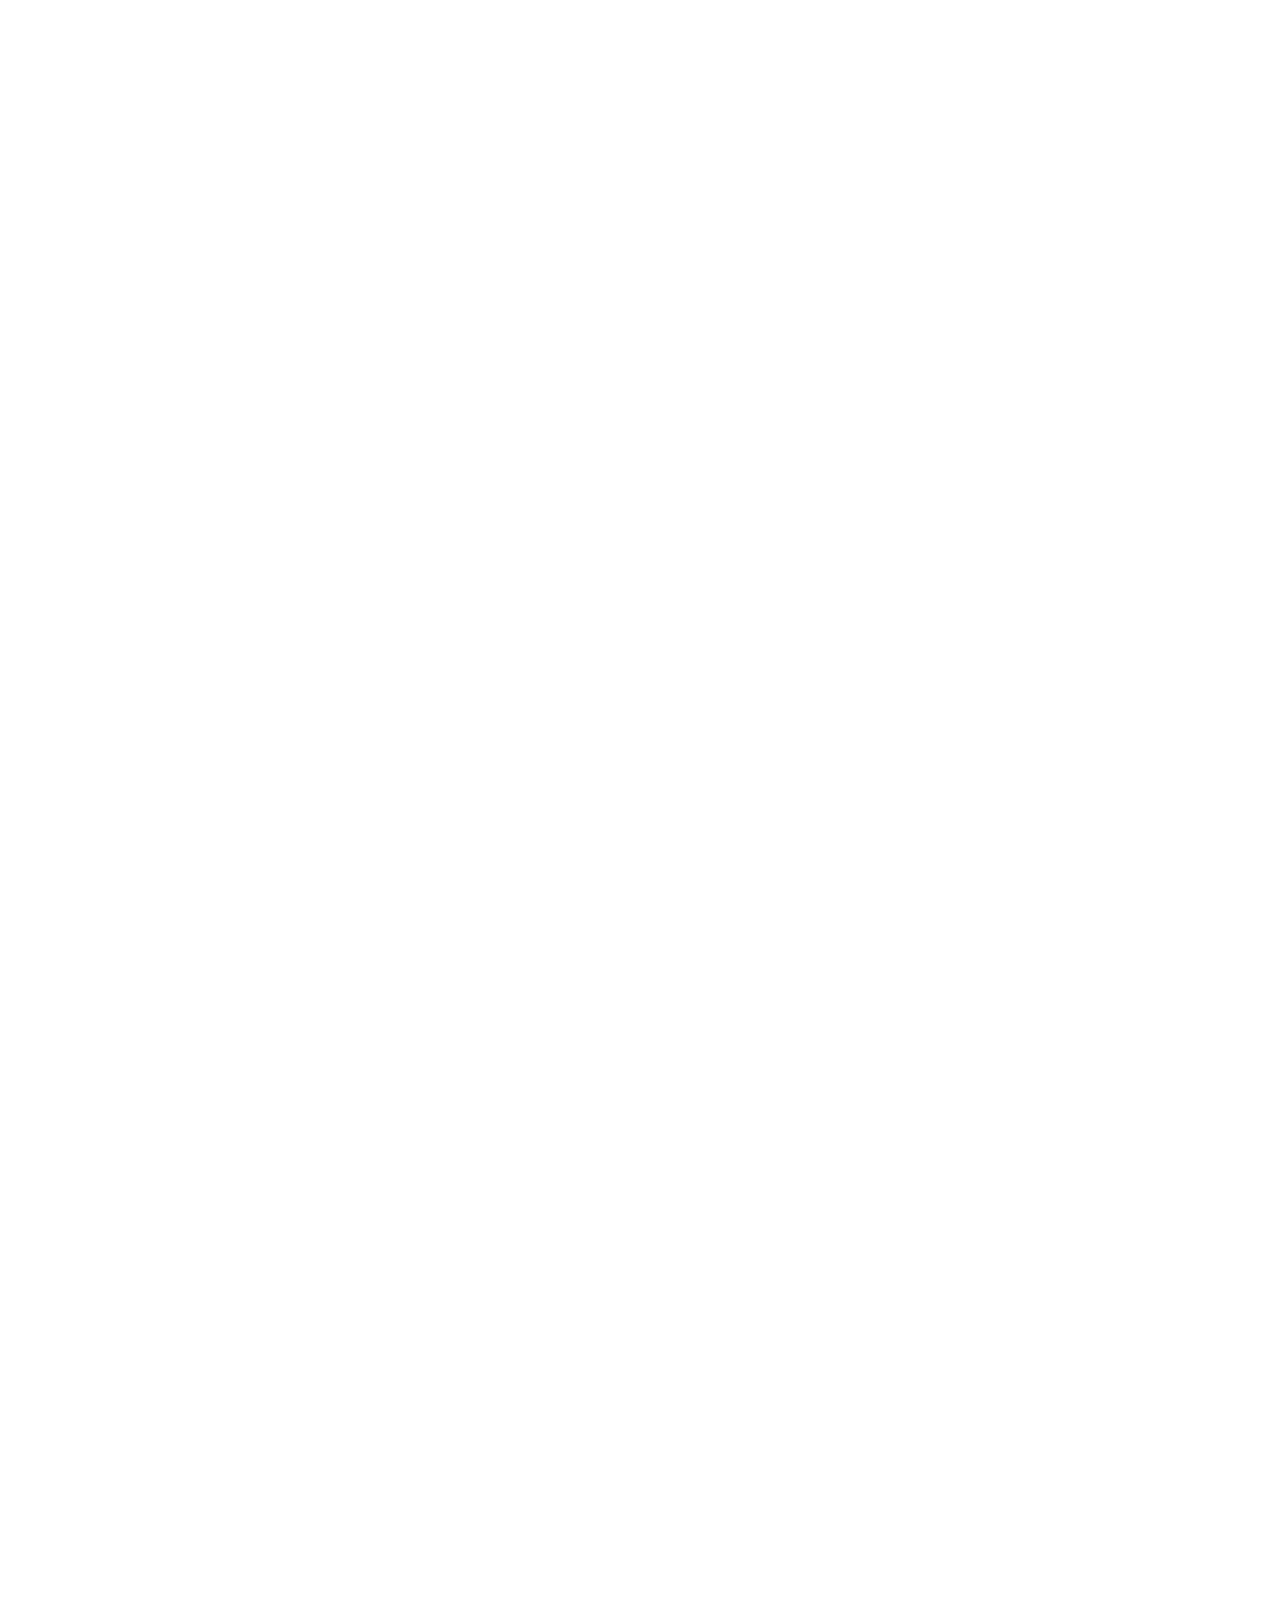
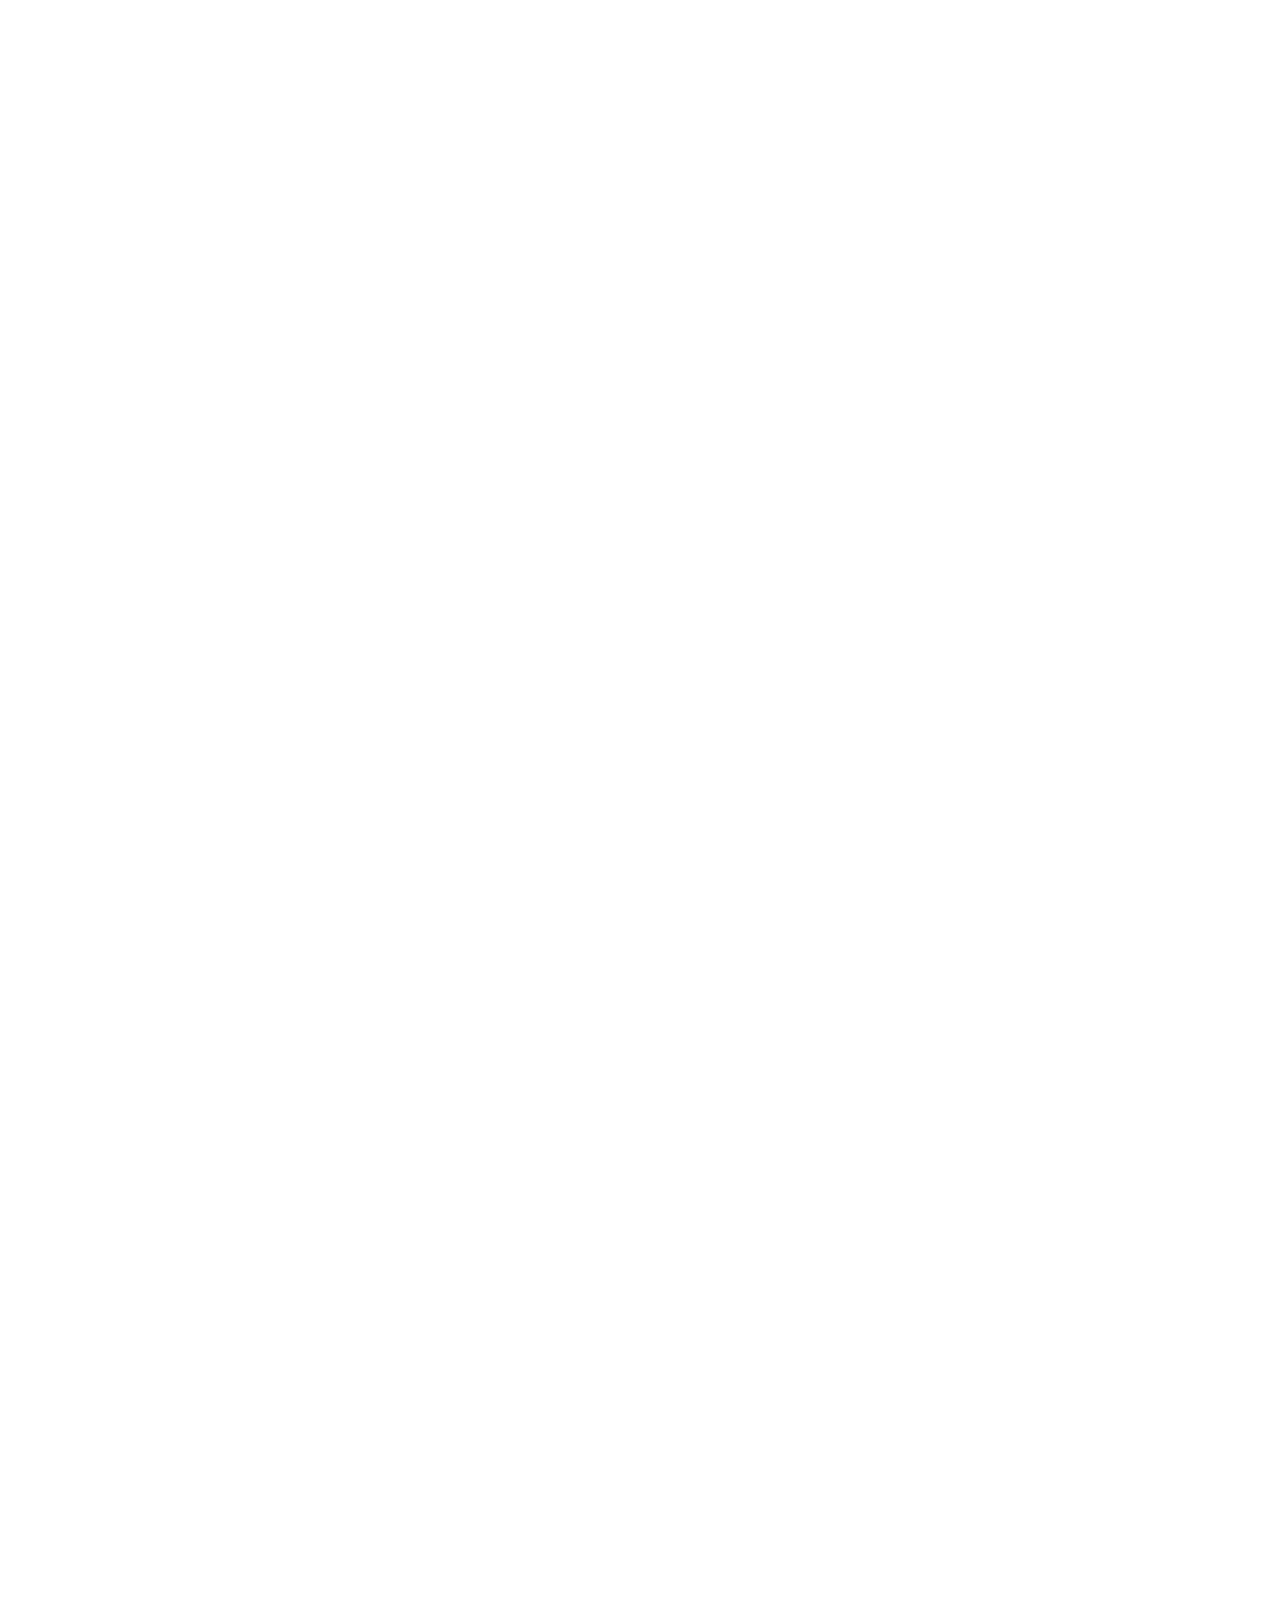
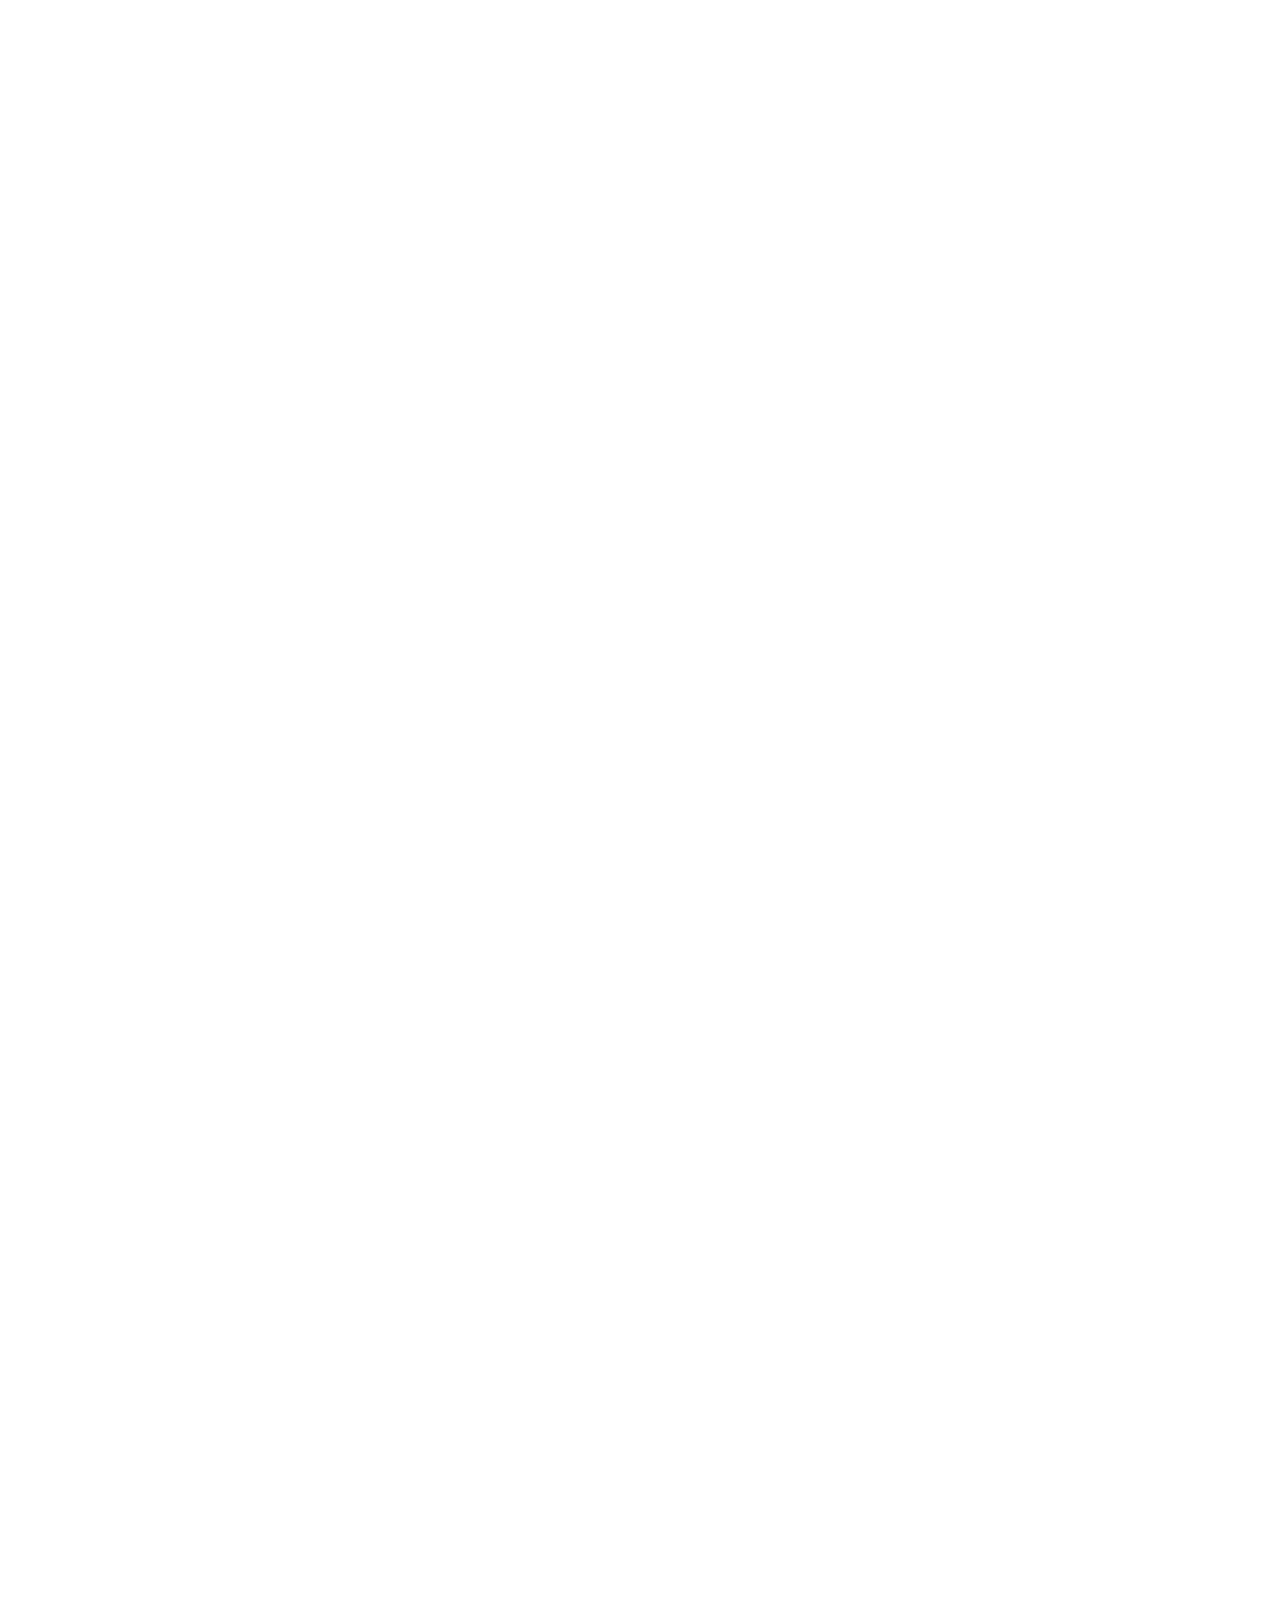
==== commit 229d2479: "Add files via upload" ====
--- a/store.html
+++ b/store.html
@@ -37,6 +37,7 @@
     </head>
 	<body>
 		<!-- HEADER -->
+			<!-- HEADER -->
 		<header>
 			<!-- TOP HEADER -->
 			<div id="top-header" >
@@ -44,7 +45,7 @@
 					<ul class="header-links pull-left">
 						<li><a href="#"><i class="fa fa-phone"></i> +263 77 107 3291</a></li>
 						<li><a href="#"><i class="fa fa-envelope-o"></i>chawarikaian@gmail.com </a></li>
-						<li><a href="#"><i class="fa fa-map-marker"></i> Current Location: Clark Road, 2, Zimbabwe victoria falls, 00263 Victoria Zimbabwe</a></li>
+						<li><a href="#"><i class="fa fa-map-marker"></i> Current Location: Clark Road, 2, Zimbabwe victoria falls</a></li>
 					</ul>
 					
 				</div>
@@ -59,22 +60,39 @@
 					<div class="row">
 						<!-- LOGO -->
 						<div class="col-md-3">
+						<!-- ACCOUNT -->
+						<div class="clearfix">
+							<div class="header-ctn">								
+								<!-- Menu Toogle -->
+								<div class="menu-toggle">
+									<a href="#">
+										<i class="fa fa-bars"></i>
+										<span>Menu</span>
+									</a>
+								</div>
+								<!-- /Menu Toogle -->
+							</div>
+						</div>
 							<div class="header-logo">
 								<a href="#" class="logo">
 									<img src="./img/logo.jpeg" alt="" height="90px" style="border-radius: 25px;">
 								</a>
 							</div>
 						</div>
+						
+						<!-- /ACCOUNT -->
 						<!-- /LOGO -->	
 					</div>
 					<!-- row -->
 					<div class="row" style="text-align: center; color:white;">
             <div class="col-md-12" >
-                <h1 style="color:white;"> Welcome To Victoria Falls Apple Center</h1>
-                <p style="font-size:15px">We are a business located in Victoria Falls, Zimbabwe</p>
+                <h1 style="color:white;"> Welcome To Victoria Falls Apple Center <br/><br/> </h1>
+                <h3 style="color:white;">We are a business located in Victoria Falls, Zimbabwe</h3>
+                <p style="font-size:15px"> Come to Us for all your electronics needs</p>
                
             </div>
         </div>
+        
 				</div>
 				<!-- container -->
 			</div>
@@ -92,7 +110,7 @@
 					<ul class="main-nav nav navbar-nav">
 						<li class="active"><a href="index.html">Home</a></li>
 						<li><a href="store.html"> All products </a></li>
-						<li><button type="button" class="btn btn-primary" data-toggle="modal" data-target="#myModal" style="margin-top:14px;">Contact </button>
+						<li><button type="button" class="btn btn-primary" data-toggle="modal" data-target="#myModal" style="margin-top:14px; margin-left:9px;">Contact </button>
 						</li>
 					</ul>
 					<!-- /NAV -->
@@ -125,7 +143,6 @@
 									<div class="product-img">
 										<img src="./img/phones/phone(1).jpeg" alt="">
 										<div class="product-label">
-											<span class="sale">-30%</span>
 											<span class="new">NEW</span>
 										</div>
 									</div>
@@ -133,8 +150,7 @@
 										
 										<h3 class="product-name"> <button type="button" class="btn btn-primary" data-toggle="modal" data-target="#myModal">
                                                    Ask About Product       </button>
-                                               </h3>
-										
+                                               </h3>										
 										<div class="product-rating">
 											<i class="fa fa-star"></i>
 											<i class="fa fa-star"></i>
@@ -177,9 +193,7 @@
 								</div>
 							</div>
 							<!-- /product -->
-
-							<div class="clearfix visible-sm visible-xs"></div>
-							<!-- product -->
+	<!-- product -->
 							<div class="col-md-4 col-xs-6">
 								<div class="product">
 									<div class="product-img">
@@ -190,9 +204,11 @@
 									</div>
 									<div class="product-body">
 										
-										<h3 class="product-name"> <button type="button" class="btn btn-primary" data-toggle="modal" data-target="#myModal">
-                        Ask About Product
-                    </button></h3>
+										<h3 class="product-name"> 
+											<button type="button" class="btn btn-primary" data-toggle="modal" data-target="#myModal">
+                        						Ask About Product
+                    						</button>
+                    					</h3>
 										
 										<div class="product-rating">
 											<i class="fa fa-star"></i>
@@ -207,9 +223,8 @@
 								</div>
 							</div>
 							<!-- /product -->
-
-							<div class="clearfix visible-sm visible-xs"></div>
-														<!-- product -->
+							<div class="clearfix visible-sm visible-xs"></div>						
+							<!-- product -->
 							<div class="col-md-4 col-xs-6">
 								<div class="product">
 									<div class="product-img">
@@ -220,9 +235,11 @@
 									</div>
 									<div class="product-body">
 										
-										<h3 class="product-name"> <button type="button" class="btn btn-primary" data-toggle="modal" data-target="#myModal">
-                        Ask About Product
-                    </button></h3>
+										<h3 class="product-name"> 
+											<button type="button" class="btn btn-primary" data-toggle="modal" data-target="#myModal">
+                        						Ask About Product
+					                    	</button>
+					                </h3>
 										
 										<div class="product-rating">
 											<i class="fa fa-star"></i>
@@ -238,7 +255,7 @@
 							</div>
 							<!-- /product -->
 
-							<div class="clearfix visible-sm visible-xs"></div>
+							
 														<!-- product -->
 							<div class="col-md-4 col-xs-6">
 								<div class="product">
@@ -250,9 +267,11 @@
 									</div>
 									<div class="product-body">
 										
-										<h3 class="product-name"> <button type="button" class="btn btn-primary" data-toggle="modal" data-target="#myModal">
-                        Ask About Product
-                    </button></h3>
+										<h3 class="product-name"> 
+											<button type="button" class="btn btn-primary" data-toggle="modal" data-target="#myModal">
+                        						Ask About Product
+                    						</button> 						
+                						</h3>
 										
 										<div class="product-rating">
 											<i class="fa fa-star"></i>
@@ -268,7 +287,7 @@
 							</div>
 							<!-- /product -->
 
-							<div class="clearfix visible-sm visible-xs"></div>
+							
 							<!-- product -->
 							<div class="col-md-4 col-xs-6">
 								<div class="product">
@@ -277,9 +296,11 @@
 									</div>
 									<div class="product-body">
 										
-										<h3 class="product-name"> <button type="button" class="btn btn-primary" data-toggle="modal" data-target="#myModal">
-                        Ask About Product
-                    </button></h3>
+									<h3 class="product-name">
+										 <button type="button" class="btn btn-primary" data-toggle="modal" data-target="#myModal">
+                       						 Ask About Product
+                    					</button>
+                    				</h3>
 										
 										<div class="product-rating">
 										</div>
@@ -296,24 +317,26 @@
 							<div class="col-md-4 col-xs-6">
 								<div class="product">
 									<div class="product-img">
-										<img src="./img/acces/handsome-asian-man-listening-music-through-headphones .jpg" alt="">
-									</div>
-									<div class="product-body">
-										
-										<h3 class="product-name"> <button type="button" class="btn btn-primary" data-toggle="modal" data-target="#myModal">
-                        Ask About Product
-                    </button></h3>
-										
-										<div class="product-rating">
-										</div>
-										
-									</div>
-									
-								</div>
-							</div>
-							<!-- /product -->
-
-							<div class="clearfix visible-sm visible-xs"></div>
+										<img src="./img/phones/cover1.jpeg" alt="">
+									</div>
+									<div class="product-body">
+										
+										<h3 class="product-name"> 
+											<button type="button" class="btn btn-primary" data-toggle="modal" data-target="#myModal">
+                       							 Ask About Product
+                   							 </button>
+                   						</h3>
+										
+										<div class="product-rating">
+										</div>
+										
+									</div>
+									
+								</div>
+							</div>
+							<!-- /product -->
+
+			
 
 							<!-- product -->
 							<div class="col-md-4 col-xs-6">
@@ -323,9 +346,11 @@
 									</div>
 									<div class="product-body">
 										
-										<h3 class="product-name"> <button type="button" class="btn btn-primary" data-toggle="modal" data-target="#myModal">
-                        Ask About Product
-                    </button></h3>
+										<h3 class="product-name"> 
+											<button type="button" class="btn btn-primary" data-toggle="modal" data-target="#myModal">
+                        						Ask About Product
+                    						</button>
+                    					</h3>
 										
 										<div class="product-rating">
 										</div>
@@ -344,9 +369,11 @@
 									</div>
 									<div class="product-body">
 										
-										<h3 class="product-name"> <button type="button" class="btn btn-primary" data-toggle="modal" data-target="#myModal">
-                        Ask About Product
-                    </button></h3>
+										<h3 class="product-name"> 
+											<button type="button" class="btn btn-primary" data-toggle="modal" data-target="#myModal">
+                        						Ask About Product
+                    						</button>
+                    					</h3>
 										
 										<div class="product-rating">
 											<i class="fa fa-star"></i>
@@ -368,13 +395,15 @@
 							<div class="col-md-4 col-xs-6">
 								<div class="product">
 									<div class="product-img">
-										<img src="./img/phones/new.jpeg" alt="">
-									</div>
-									<div class="product-body">
-										
-										<h3 class="product-name"> <button type="button" class="btn btn-primary" data-toggle="modal" data-target="#myModal">
-                        Ask About Product
-                    </button></h3>
+										<img src="./img/new.jpeg" alt="">
+									</div>
+									<div class="product-body">
+										
+										<h3 class="product-name"> 
+											<button type="button" class="btn btn-primary" data-toggle="modal" data-target="#myModal">
+                       							 Ask About Product
+                   							</button>				
+                   						</h3>
 										
 										<div class="product-rating">
 											<i class="fa fa-star"></i>
@@ -398,20 +427,22 @@
 									</div>
 									<div class="product-body">
 										
-										<h3 class="product-name"> <button type="button" class="btn btn-primary" data-toggle="modal" data-target="#myModal">
-                        Ask About Product
-                    </button></h3>
-										
-										<div class="product-rating">
-										</div>
-										
-									</div>
-									
-								</div>
-							</div>
-							<!-- /product -->
-
-							<div class="clearfix visible-sm visible-xs"></div>
+										<h3 class="product-name"> 
+											<button type="button" class="btn btn-primary" data-toggle="modal" data-target="#myModal">
+                        							Ask About Product
+                    						</button>
+                    					</h3>
+										
+										<div class="product-rating">
+										</div>
+										
+									</div>
+									
+								</div>
+							</div>
+							<!-- /product -->
+
+							
 
 							<!-- product -->
 							<div class="col-md-4 col-xs-6">
@@ -421,25 +452,29 @@
 									</div>
 									<div class="product-body">
 										
-										<h3 class="product-name"> <button type="button" class="btn btn-primary" data-toggle="modal" data-target="#myModal">
-                        Ask About Product
-                    </button></h3>
-										
-										<div class="product-rating">
-										</div>
-										
-									</div>
-									
-								</div>
-							</div>
-							<!-- /product -->
-							<div class="clearfix visible-sm visible-xs"></div>
+										<h3 class="product-name"> 
+											<button type="button" class="btn btn-primary" data-toggle="modal" data-target="#myModal">
+                       							 Ask About Product
+                    						</button>
+                    					</h3>
+										
+										<div class="product-rating">
+										</div>
+										
+									</div>
+									
+								</div>
+							</div>
+							<!-- /product -->
+						
 
 							<!-- product -->
 							
 						</div>
 						<!-- /store products -->
-
+		</div>
+	</div>
+						<!-- this is the slider-->
 						<div class="row">
 							<div class="products-tabs">
 								<!-- tab -->
@@ -456,9 +491,11 @@
 											</div>
 											<div class="product-body">
 												
-												<h3 class="product-name"> <button type="button" class="btn btn-primary" data-toggle="modal" data-target="#myModal">
-                        Ask About Product
-                    </button></h3>
+												<h3 class="product-name">
+												 <button type="button" class="btn btn-primary" data-toggle="modal" data-target="#myModal">
+                       							 Ask About Product
+                    						</button>
+                    					</h3>
 												
 												<div class="product-rating">
 													<i class="fa fa-star"></i>
@@ -555,7 +592,7 @@
 										<!-- product -->
 										<div class="product">
 											<div class="product-img">
-												<img src="./img/phones/new.jpeg" alt="">
+												<img src="./img/new2.jpeg" alt="">
 												<div class="product-label">
 													
 												</div>
@@ -735,6 +772,7 @@
 								<!-- /tab -->
 							</div>
 						</div>
+						<!-- this is the slider-->
 					</div>
 					<!-- /STORE -->
 				</div>
@@ -744,9 +782,7 @@
 		</div>
 		<!-- /SECTION -->
 
-		<!-- NEWSLETTER -->
-		
-		<!-- /NEWSLETTER -->
+	
 
 		<!-- FOOTER -->
 		<footer id="footer">
@@ -782,34 +818,34 @@
 		<!-- /FOOTER -->
 <!-- The Modal -->
 <div class="modal" id="myModal">
-    <div class="modal-dialog">
-        <div class="modal-content">
-        
-            <!-- Modal Header -->
-            <div class="modal-header">
-                <h4 class="modal-title"> Please Contact Us for the Product</h4>
-                <button type="button" class="close" data-dismiss="modal">&times;</button>
-            </div>
-            
-            <!-- Modal body -->
-            <div class="modal-body">
+	<div class="modal-dialog">
+		<div class="modal-content">
+		
+			 <!-- Modal Header -->
+			 <div class="modal-header">
+				<h4 class="modal-title"> Please Contact Us for the Product</h4>
+				<button type="button" class="close" data-dismiss="modal">&times;</button>
+			</div>
+			
+			<!-- Modal body -->
+			<div class="modal-body">
 				<p> We are Business located in Victoria falls Zimbabwe, Mainly Specialised in the selling of genuine Iphone, Apple Products and other Electronic accessories</p>
-                <h4>Contact Details Below<br/>
+				<h4>Contact Details  <br/>
 				Gmail: <a href="chawarikaian@gmail.com">chawarikaian@gmail.com</a> <br/>
-				facebook: <a href="https://www.facebook.com/victoriafallsapplecentre?mibextid=LQQJ4d">Follow us</a><br/>
-				phone number: +263 77 107 3291<br/>
-				instagram: <a href="https://instagram.com/victoria_falls_apple_center?igshid=OGQ5ZDc2ODk2ZA==">Follow us </a><br/>
-				Current Location: Clark Road, 2, Zimbabwe victoria falls, 00263 Victoria Zimbabwe
-				</h4>
-            </div>
-            
-            <!-- Modal footer -->
-            <div class="modal-footer">
-                <button type="button" class="btn btn-secondary" data-dismiss="modal">Close</button>
-            </div>
-            
-        </div>
-    </div>
+		facebook: <a href="https://www.facebook.com/victoriafallsapplecentre?mibextid=LQQJ4d">Follow us</a><br/>
+		phone number: +263 77 107 3291<br/><br/>
+		instagram: <a href="https://instagram.com/victoria_falls_apple_center?igshid=OGQ5ZDc2ODk2ZA==">Follow us </a><br/>
+		Current Location: Clark Road, 2, Zimbabwe victoria falls
+	</h4>
+			</div>
+			
+			<!-- Modal footer -->
+			<div class="modal-footer">
+				<button type="button" class="btn btn-secondary" data-dismiss="modal">Close</button>
+			</div>
+			
+		</div>
+	</div>
 </div>
 
 <!-- Include Bootstrap JS -->
